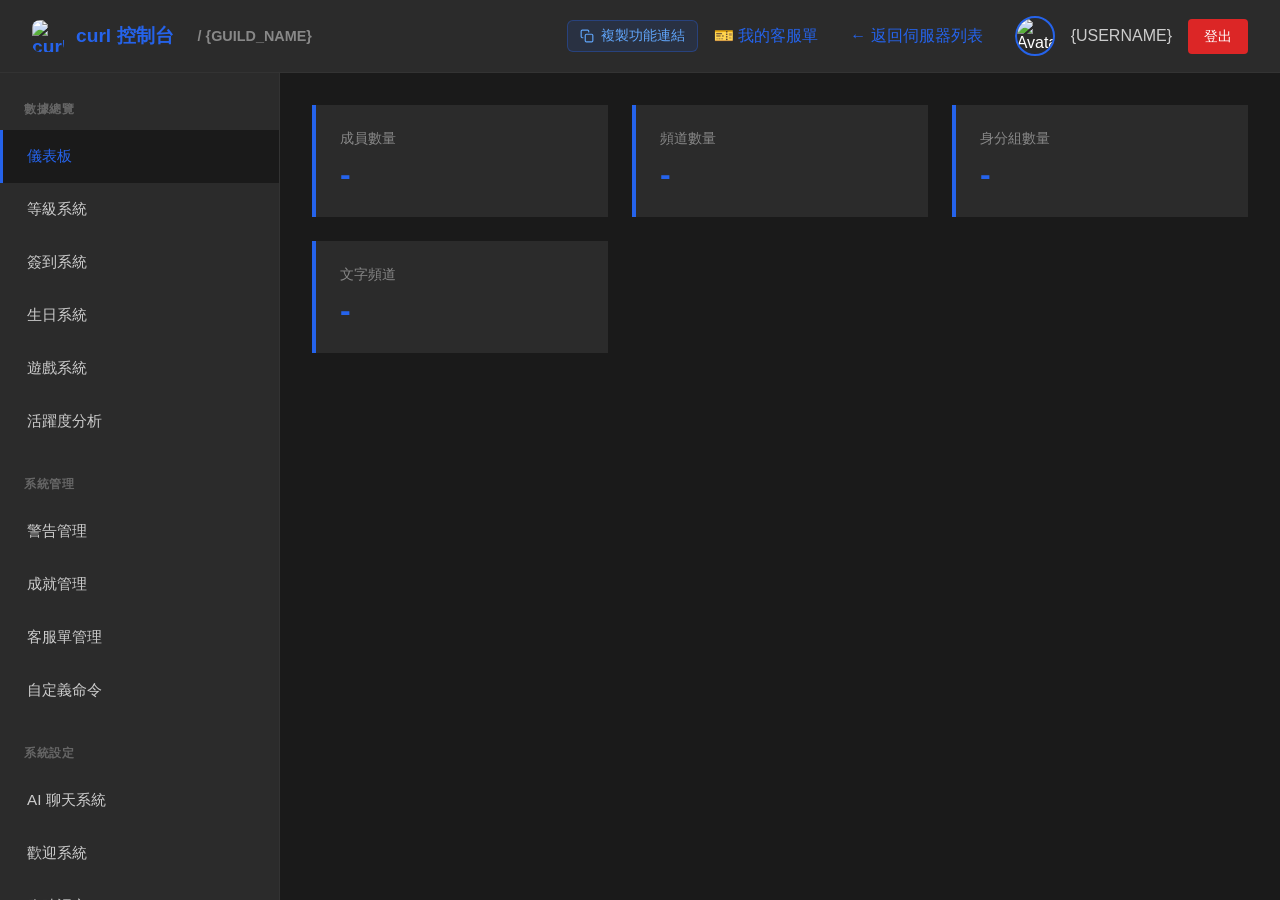
==== web/dashboard.html @ e0afa0d2 "v7.0.0: 更新版本至 7.0.0，新增 AI 聊天、抽獎、自動回覆系統及網站首頁與隱私政策" ====
<!DOCTYPE html>
<html lang="zh-TW">
<head>
    <meta charset="UTF-8">
    <meta name="viewport" content="width=device-width, initial-scale=1.0">
    <title>{GUILD_NAME} - curl 控制台</title>
    <link rel="icon" type="image/png" sizes="32x32" href="/favicon.png" />
    <link rel="icon" type="image/x-icon" href="/favicon.ico" />
    <link rel="apple-touch-icon" sizes="180x180" href="/apple-touch-icon.png" />
    <style id="pre-route-style"></style>
    <script>
        (function() {
            try {
                const parts = window.location.pathname.split('/').filter(Boolean);
                if (parts.length >= 3 && parts[0] === 'dashboard') {
                    const feat = decodeURIComponent(parts[2]).toLowerCase().trim();
                    if (feat && feat !== 'dashboard' && feat !== 'overview' && feat !== '總覽' && feat !== '儀表板') {
                        const styleEl = document.getElementById('pre-route-style');
                        if (styleEl) styleEl.textContent = '#section-dashboard { display: none !important; }';
                    }
                }
            } catch(e) {}
        })();
    </script>
    <style>
        * {
            margin: 0;
            padding: 0;
            box-sizing: border-box;
        }

        body {
            font-family: 'Segoe UI', 'Microsoft JhengHei', -apple-system, sans-serif;
            background: #1a1a1a;
            min-height: 100vh;
            color: #fff;
        }

        .navbar {
            background: #2b2b2b;
            border-bottom: 1px solid #333;
            padding: 1rem 2rem;
            display: flex;
            justify-content: space-between;
            align-items: center;
        }

        .navbar-brand {
            font-size: 1.2rem;
            font-weight: 600;
            color: #2563eb;
            display: flex;
            align-items: center;
            gap: 0.75rem;
            text-decoration: none;
        }

        .navbar-brand img {
            width: 32px;
            height: 32px;
            border-radius: 8px;
            object-fit: cover;
        }

        .navbar-user {
            display: flex;
            align-items: center;
            gap: 1rem;
        }

        .user-avatar {
            width: 40px;
            height: 40px;
            border-radius: 50%;
            border: 2px solid #2563eb;
        }

        .user-name {
            color: #ccc;
        }

        .logout-btn {
            background: #dc2626;
            color: white;
            border: none;
            padding: 0.5rem 1rem;
            border-radius: 4px;
            cursor: pointer;
            text-decoration: none;
            font-size: 0.9rem;
        }

        .logout-btn:hover {
            background: #b91c1c;
        }

        .copy-url-btn {
            background: rgba(37, 99, 235, 0.12);
            border: 1px solid rgba(37, 99, 235, 0.35);
            color: #60a5fa;
            padding: 0.4rem 0.75rem;
            border-radius: 6px;
            cursor: pointer;
            display: inline-flex;
            align-items: center;
            gap: 0.4rem;
            font-size: 0.85rem;
            transition: all 0.2s ease;
            white-space: nowrap;
        }

        .copy-url-btn:hover {
            background: rgba(37, 99, 235, 0.25);
            border-color: rgba(37, 99, 235, 0.6);
            color: #93c5fd;
        }

        .copy-url-btn.copied {
            background: rgba(16, 185, 129, 0.2) !important;
            border-color: rgba(16, 185, 129, 0.5) !important;
            color: #34d399 !important;
        }

        .hamburger {
            display: none;
            flex-direction: column;
            gap: 4px;
            cursor: pointer;
            padding: 8px;
            background: none;
            border: none;
            margin-right: 1rem;
        }

        .hamburger span {
            width: 24px;
            height: 3px;
            background: #fff;
            border-radius: 2px;
            transition: all 0.3s;
        }

        .hamburger.active span:nth-child(1) {
            transform: rotate(45deg) translate(6px, 6px);
        }

        .hamburger.active span:nth-child(2) {
            opacity: 0;
        }

        .hamburger.active span:nth-child(3) {
            transform: rotate(-45deg) translate(6px, -6px);
        }

        .sidebar-overlay {
            display: none;
            position: fixed;
            top: 0;
            left: 0;
            right: 0;
            bottom: 0;
            background: rgba(0, 0, 0, 0.5);
            z-index: 998;
        }

        .sidebar-overlay.active {
            display: block;
        }

        .main-layout {
            display: flex;
            height: calc(100vh - 73px);
        }

        .sidebar {
            width: 280px;
            background: #2b2b2b;
            border-right: 1px solid #333;
            overflow-y: auto;
            flex-shrink: 0;
            transition: transform 0.3s ease;
            z-index: 999;
        }

        .sidebar-item {
            padding: 1rem 1.5rem;
            color: #ccc;
            cursor: pointer;
            border-left: 3px solid transparent;
            transition: all 0.2s;
            display: flex;
            align-items: center;
            gap: 0.75rem;
            font-size: 0.95rem;
        }

        .sidebar-item:hover {
            background: #1a1a1a;
            color: #fff;
        }

        .sidebar-item.active {
            background: #1a1a1a;
            border-left-color: #2563eb;
            color: #2563eb;
        }

        .sidebar-section {
            padding: 0.75rem 1.5rem;
            color: #666;
            font-size: 0.75rem;
            text-transform: uppercase;
            font-weight: 600;
            letter-spacing: 0.5px;
            margin-top: 1rem;
        }

        .content {
            flex: 1;
            overflow-y: auto;
            padding: 2rem;
        }

        .content-section {
            width: 100%;
        }

        .container {
            max-width: 100%;
        }

        .stats-grid {
            display: grid;
            grid-template-columns: repeat(auto-fit, minmax(250px, 1fr));
            gap: 1.5rem;
            margin-bottom: 2rem;
        }

        .stat-card {
            background: #2b2b2b;
            padding: 1.5rem;
            border-left: 4px solid #2563eb;
        }

        .stat-label {
            color: #888;
            font-size: 0.9rem;
            margin-bottom: 0.5rem;
        }

        .stat-value {
            font-size: 2rem;
            font-weight: 600;
            color: #2563eb;
        }

        .section {
            background: #2b2b2b;
            padding: 2rem;
            margin-bottom: 2rem;
        }

        .section-title {
            font-size: 1.5rem;
            margin-bottom: 1.5rem;
            color: #fff;
            border-bottom: 2px solid #333;
            padding-bottom: 0.5rem;
        }

        .guild-list {
            display: grid;
            grid-template-columns: repeat(auto-fill, minmax(300px, 1fr));
            gap: 1rem;
        }

        .guild-item {
            background: #1a1a1a;
            padding: 1rem;
            display: flex;
            align-items: center;
            gap: 1rem;
            border: 1px solid #333;
        }

        .guild-icon {
            width: 50px;
            height: 50px;
            border-radius: 50%;
            background: #333;
            display: flex;
            align-items: center;
            justify-content: center;
            font-size: 1.5rem;
        }

        .guild-info {
            flex: 1;
        }

        .guild-name {
            font-weight: 600;
            margin-bottom: 0.25rem;
        }

        .guild-members {
            color: #888;
            font-size: 0.9rem;
        }

        .loading {
            text-align: center;
            padding: 2rem;
            color: #888;
        }

        .feature-grid {
            display: grid;
            grid-template-columns: repeat(auto-fit, minmax(200px, 1fr));
            gap: 1rem;
            margin-top: 1rem;
        }

        .feature-item {
            background: #1a1a1a;
            padding: 1rem;
            border: 1px solid #333;
            text-align: center;
        }

        .feature-icon {
            font-size: 2rem;
            margin-bottom: 0.5rem;
        }

        .feature-label {
            color: #ccc;
            font-size: 0.9rem;
        }

        .btn {
            border: none;
            padding: 0.5rem 1rem;
            border-radius: 4px;
            cursor: pointer;
            font-size: 0.9rem;
            transition: all 0.2s;
        }

        .btn-warning {
            background: #f59e0b;
            color: white;
        }

        .btn-warning:hover {
            background: #d97706;
        }

        .btn-danger {
            background: #dc2626;
            color: white;
        }

        .btn-danger:hover {
            background: #b91c1c;
        }

        .btn-primary {
            background: #2563eb;
            color: white;
        }

        .btn-primary:hover {
            background: #1d4ed8;
        }

        @keyframes slideIn {
            from {
                transform: translateX(100%);
                opacity: 0;
            }
            to {
                transform: translateX(0);
                opacity: 1;
            }
        }

        @keyframes slideOut {
            from {
                transform: translateX(0);
                opacity: 1;
            }
            to {
                transform: translateX(100%);
                opacity: 0;
            }
        }

        /* 移動端響應式樣式 */
        @media (max-width: 768px) {
            .hamburger {
                display: flex;
            }

            .navbar {
                padding: 1rem;
            }

            .navbar-brand {
                font-size: 1rem;
            }

            .navbar-brand span {
                display: none;
            }

            .user-avatar {
                width: 32px;
                height: 32px;
            }

            .user-name {
                display: none;
            }

            .sidebar {
                position: fixed;
                top: 73px;
                left: 0;
                bottom: 0;
                transform: translateX(-100%);
                box-shadow: 2px 0 8px rgba(0, 0, 0, 0.3);
            }

            .sidebar.active {
                transform: translateX(0);
            }

            .content {
                padding: 1rem;
            }

            .stats-grid {
                grid-template-columns: repeat(auto-fit, minmax(150px, 1fr));
                gap: 1rem;
            }

            .stat-card {
                padding: 1rem;
            }

            .stat-value {
                font-size: 1.5rem;
            }

            .section {
                padding: 1rem;
            }

            .section-title {
                font-size: 1.2rem;
            }
        }

        @media (max-width: 480px) {
            .stats-grid {
                grid-template-columns: 1fr;
            }

            .logout-btn {
                padding: 0.4rem 0.8rem;
                font-size: 0.85rem;
            }

            .copy-url-btn span {
                display: none;
            }
            .copy-url-btn {
                padding: 0.4rem 0.5rem;
                margin-right: 0.4rem;
            }
        }
    </style>
</head>
<body>
    <div class="navbar">
        <button class="hamburger" onclick="toggleSidebar()" aria-label="切換菜單">
            <span></span>
            <span></span>
            <span></span>
        </button>
        <a href="/select-server" class="navbar-brand">
            <img src="/icon.png" alt="curl">
            <span>curl 控制台</span>
            <span style="margin-left: 0.75rem; color: #888; font-size: 0.9rem;">/ {GUILD_NAME}</span>
        </a>
        <div class="navbar-user">
            <button id="copy-section-link-btn" class="copy-url-btn" onclick="copyCurrentSectionUrl()" title="複製當前功能頁面專屬連結，方便分享給他人直接查看">
                <svg width="14" height="14" viewBox="0 0 24 24" fill="none" stroke="currentColor" stroke-width="2" stroke-linecap="round" stroke-linejoin="round"><rect x="9" y="9" width="13" height="13" rx="2" ry="2"></rect><path d="M5 15H4a2 2 0 0 1-2-2V4a2 2 0 0 1 2-2h9a2 2 0 0 1 2 2v1"></path></svg>
                <span id="copy-btn-text">複製功能連結</span>
            </button>
            <a href="/my-tickets" style="color: #2563eb; text-decoration: none; margin-right: 1rem;">🎫 我的客服單</a>
            <a href="/select-server" style="color: #2563eb; text-decoration: none; margin-right: 1rem;">← 返回伺服器列表</a>
            <img src="{AVATAR_URL}" alt="Avatar" class="user-avatar">
            <span class="user-name">{USERNAME}</span>
            <a href="/logout" class="logout-btn">登出</a>
        </div>
    </div>

    <div class="sidebar-overlay" onclick="toggleSidebar()"></div>

    <div class="main-layout">
        <div class="sidebar" id="sidebar">
            <div class="sidebar-section">數據總覽</div>
            <div class="sidebar-item active" data-section="dashboard" onclick="showSection('dashboard', this)">
                儀表板
            </div>
            <div class="sidebar-item" data-section="levels" onclick="showSection('levels', this)">
                等級系統
            </div>
            <div class="sidebar-item" data-section="daily" onclick="showSection('daily', this)">
                簽到系統
            </div>
            <div class="sidebar-item" data-section="birthdays" onclick="showSection('birthdays', this)">
                生日系統
            </div>
            <div class="sidebar-item" data-section="games" onclick="showSection('games', this)">
                遊戲系統
            </div>
            <div class="sidebar-item" data-section="statistics" onclick="showSection('statistics', this)">
                活躍度分析
            </div>
            
            <div class="sidebar-section">系統管理</div>
            <div class="sidebar-item" data-section="warnings" onclick="showSection('warnings', this)">
                警告管理
            </div>
            <div class="sidebar-item" data-section="achievements" onclick="showSection('achievements', this)">
                成就管理
            </div>
            <div class="sidebar-item" data-section="tickets" onclick="showSection('tickets', this)">
                客服單管理
            </div>
            <div class="sidebar-item" data-section="custom-commands" onclick="showSection('custom-commands', this)">
                自定義命令
            </div>
            
            <div class="sidebar-section">系統設定</div>
            <div class="sidebar-item" data-section="ai-chat" onclick="showSection('ai-chat', this)">
                AI 聊天系統
            </div>
            <div class="sidebar-item" data-section="welcome" onclick="showSection('welcome', this)">
                歡迎系統
            </div>
            <div class="sidebar-item" data-section="temp-voice" onclick="showSection('temp-voice', this)">
                臨時語音
            </div>
        </div>

        <div class="content">
            <div id="section-dashboard" class="content-section">
                <div class="stats-grid">
            <div class="stat-card">
                <div class="stat-label">成員數量</div>
                <div class="stat-value" id="member-count">-</div>
            </div>
            <div class="stat-card">
                <div class="stat-label">頻道數量</div>
                <div class="stat-value" id="channel-count">-</div>
            </div>
            <div class="stat-card">
                <div class="stat-label">身分組數量</div>
                <div class="stat-value" id="role-count">-</div>
            </div>
            <div class="stat-card">
                <div class="stat-label">文字頻道</div>
                <div class="stat-value" id="text-channels">-</div>
            </div>
        </div>
            </div>

            <!-- 等級系統 -->
            <div id="section-levels" class="content-section" style="display: none;">
                <div class="section">
                    <h2 class="section-title">等級系統數據</h2>
                    <div id="levels-data" style="color: #888;">載入中...</div>
                </div>
            </div>

            <!-- 簽到系統 -->
            <div id="section-daily" class="content-section" style="display: none;">
                <div class="section">
                    <h2 class="section-title">簽到系統數據</h2>
                    <div id="daily-data" style="color: #888;">載入中...</div>
                </div>
            </div>

            <!-- 生日系統 -->
            <div id="section-birthdays" class="content-section" style="display: none;">
                <div class="section">
                    <h2 class="section-title">生日系統數據</h2>
                    <div id="birthday-data" style="color: #888;">載入中...</div>
                </div>
            </div>

            <!-- 遊戲系統 -->
            <div id="section-games" class="content-section" style="display: none;">
                <div class="section">
                    <h2 class="section-title">遊戲系統數據</h2>
                    <div id="game-data" style="color: #888;">載入中...</div>
                </div>
            </div>

            <!-- 活躍度分析 -->
            <div id="section-statistics" class="content-section" style="display: none;">
                <div class="section">
                    <h2 class="section-title">伺服器活躍度</h2>
                    <div id="statistics-data" style="color: #888;">載入中...</div>
                </div>
            </div>

            <!-- 警告管理 -->
            <div id="section-warnings" class="content-section" style="display: none;">
                <div class="section">
                    <h2 class="section-title">警告系統管理</h2>
                    <div id="warnings-data" style="color: #888;">載入中...</div>
                </div>
            </div>

            <!-- 成就管理 -->
            <div id="section-achievements" class="content-section" style="display: none;">
                <div class="section">
                    <h2 class="section-title">成就系統管理</h2>
                    <div id="achievements-data" style="color: #888;">載入中...</div>
                </div>
            </div>

            <!-- 自定義命令 -->
            <div id="section-custom-commands" class="content-section" style="display: none;">
                <div class="section">
                    <h2 class="section-title">自定義命令管理</h2>
                    <div id="custom-commands-data" style="color: #888;">載入中...</div>
                </div>
            </div>

            <!-- 歡迎系統 -->
            <div id="section-welcome" class="content-section" style="display: none;">
                <div class="section">
                    <h2 class="section-title">歡迎系統設定</h2>
                    <div id="welcome-data" style="color: #888;">載入中...</div>
                </div>
            </div>

            <!-- 臨時語音 -->
            <div id="section-temp-voice" class="content-section" style="display: none;">
                <div class="section">
                    <h2 class="section-title">臨時語音頻道設定</h2>
                    <div id="temp-voice-data" style="color: #888;">載入中...</div>
                </div>
            </div>

            <!-- 客服單管理 -->
            <div id="section-tickets" class="content-section" style="display: none;">
                <div class="section">
                    <h2 class="section-title">客服單系統管理</h2>
                    <div id="tickets-data" style="color: #888;">載入中...</div>
                </div>
            </div>

            <!-- AI 聊天系統 -->
            <div id="section-ai-chat" class="content-section" style="display: none;">
                <div class="section">
                    <h2 class="section-title">AI 聊天系統管理</h2>
                    <div id="ai-chat-data" style="color: #888;">載入中...</div>
                </div>
            </div>
        </div>
    </div>

    <script>
        const GUILD_ID = '{GUILD_ID}';
        const GUILD_NAME = '{GUILD_NAME}';
        const INITIAL_FEATURE = '{INITIAL_FEATURE}';

        // 支援的功能對應與別名映射表
        const SECTION_MAP = {
            'dashboard': 'dashboard',
            'overview': 'dashboard',
            'stats': 'dashboard',
            '總覽': 'dashboard',
            '數據總覽': 'dashboard',
            '儀表板': 'dashboard',

            'levels': 'levels',
            'level': 'levels',
            'rank': 'levels',
            'ranking': 'levels',
            '等級': 'levels',
            '等級系統': 'levels',

            'daily': 'daily',
            'checkin': 'daily',
            'sign': 'daily',
            '簽到': 'daily',
            '簽到系統': 'daily',

            'birthdays': 'birthdays',
            'birthday': 'birthdays',
            '生日': 'birthdays',
            '生日系統': 'birthdays',

            'games': 'games',
            'game': 'games',
            '遊戲': 'games',
            '遊戲系統': 'games',

            'statistics': 'statistics',
            'analytics': 'statistics',
            'activity': 'statistics',
            '活躍度': 'statistics',
            '活躍度分析': 'statistics',

            'warnings': 'warnings',
            'warning': 'warnings',
            'warn': 'warnings',
            '警告': 'warnings',
            '警告管理': 'warnings',

            'achievements': 'achievements',
            'achievement': 'achievements',
            '成就': 'achievements',
            '成就管理': 'achievements',

            'tickets': 'tickets',
            'ticket': 'tickets',
            '客服': 'tickets',
            '客服單': 'tickets',
            '客服單管理': 'tickets',
            '工單': 'tickets',

            'custom-commands': 'custom-commands',
            'customcommands': 'custom-commands',
            'commands': 'custom-commands',
            'command': 'custom-commands',
            '自定義命令': 'custom-commands',
            '自訂命令': 'custom-commands',

            'ai-chat': 'ai-chat',
            'ai': 'ai-chat',
            'aichat': 'ai-chat',
            'chat': 'ai-chat',
            'ai-settings': 'ai-chat',
            'ai聊天': 'ai-chat',
            'ai聊天系統': 'ai-chat',

            'welcome': 'welcome',
            'join': 'welcome',
            '歡迎': 'welcome',
            '歡迎系統': 'welcome',

            'temp-voice': 'temp-voice',
            'tempvoice': 'temp-voice',
            'voice': 'temp-voice',
            '臨時語音': 'temp-voice',
            '語音': 'temp-voice'
        };

        const SECTION_TITLES = {
            'dashboard': '數據總覽',
            'levels': '等級系統',
            'daily': '簽到系統',
            'birthdays': '生日系統',
            'games': '遊戲系統',
            'statistics': '活躍度分析',
            'warnings': '警告管理',
            'achievements': '成就管理',
            'tickets': '客服單管理',
            'custom-commands': '自定義命令',
            'ai-chat': 'AI 聊天系統',
            'welcome': '歡迎系統',
            'temp-voice': '臨時語音'
        };

        function normalizeSectionName(name) {
            if (!name) return 'dashboard';
            const clean = String(name).toLowerCase().trim();
            return SECTION_MAP[clean] || (document.getElementById('section-' + clean) ? clean : 'dashboard');
        }
        
        // 漢堡菜單切換函數
        function toggleSidebar() {
            const sidebar = document.getElementById('sidebar');
            const overlay = document.querySelector('.sidebar-overlay');
            const hamburger = document.querySelector('.hamburger');
            
            sidebar.classList.toggle('active');
            overlay.classList.toggle('active');
            hamburger.classList.toggle('active');
        }
        
        // 全局 HTML 轉義函數
        function escapeHtml(str) {
            if (str === null || str === undefined) return '';
            return String(str)
                .replace(/&/g, '&amp;')
                .replace(/</g, '&lt;')
                .replace(/>/g, '&gt;')
                .replace(/"/g, '&quot;')
                .replace(/'/g, '&#39;');
        }

        // 側邊欄切換函數 (支援 URL 自動同步與瀏覽歷史)
        function showSection(sectionName, clickedEl, updateUrl = true) {
            const canonicalSection = normalizeSectionName(sectionName);

            // 清理預防閃爍的臨時遮罩樣式
            const preStyle = document.getElementById('pre-route-style');
            if (preStyle) preStyle.textContent = '';

            // 隱藏所有section
            const sections = document.querySelectorAll('.content-section');
            sections.forEach(section => {
                section.style.display = 'none';
            });
            
            // 移除所有active狀態
            const sidebarItems = document.querySelectorAll('.sidebar-item');
            sidebarItems.forEach(item => {
                item.classList.remove('active');
            });
            
            // 顯示選中的section
            const targetSection = document.getElementById('section-' + canonicalSection);
            if (targetSection) {
                targetSection.style.display = 'block';
            }
            
            // 添加 active 狀態到點擊或匹配的側邊欄項目
            const activeItem = document.querySelector(`.sidebar-item[data-section="${canonicalSection}"]`);
            if (activeItem) {
                activeItem.classList.add('active');
            } else if (clickedEl && clickedEl.classList) {
                clickedEl.classList.add('active');
            }

            // 更新網頁標題
            const secTitle = SECTION_TITLES[canonicalSection] || '控制台';
            document.title = `${secTitle} - ${GUILD_NAME} - curl 控制台`;

            // 更新瀏覽器 URL (支援直接複製分享給他人)
            if (updateUrl && window.history && window.history.pushState) {
                const targetPath = `/dashboard/${GUILD_ID}/${canonicalSection}`;
                if (window.location.pathname !== targetPath) {
                    window.history.pushState({ section: canonicalSection }, '', targetPath);
                }
            }
            
            // 移動端：切換頁面後自動關閉側邊欄
            if (window.innerWidth <= 768) {
                const sidebar = document.getElementById('sidebar');
                const overlay = document.querySelector('.sidebar-overlay');
                const hamburger = document.querySelector('.hamburger');
                
                if (sidebar) sidebar.classList.remove('active');
                if (overlay) overlay.classList.remove('active');
                if (hamburger) hamburger.classList.remove('active');
            }
        }

        // 解析初始載入應顯示的功能區塊
        function getInitialSection() {
            // 1. 優先查看後端匹配注入之 INITIAL_FEATURE
            if (typeof INITIAL_FEATURE !== 'undefined' && INITIAL_FEATURE && INITIAL_FEATURE !== '{INITIAL_FEATURE}') {
                const mapped = normalizeSectionName(INITIAL_FEATURE);
                if (mapped) return mapped;
            }
            // 2. 從 window.location.pathname 中解析 /dashboard/<guild_id>/<feature>
            try {
                const parts = window.location.pathname.split('/').filter(Boolean);
                if (parts.length >= 3 && parts[0] === 'dashboard') {
                    const raw = decodeURIComponent(parts[2]);
                    return normalizeSectionName(raw);
                }
            } catch (e) {
                console.error('解析當前功能路徑失敗:', e);
            }
            return 'dashboard';
        }

        // 複製當前功能頁面連結
        function copyCurrentSectionUrl() {
            const url = window.location.href;
            const btn = document.getElementById('copy-section-link-btn');
            const btnText = document.getElementById('copy-btn-text');

            function onCopied() {
                if (btn) btn.classList.add('copied');
                if (btnText) btnText.textContent = '✓ 已複製連結！';
                setTimeout(() => {
                    if (btn) btn.classList.remove('copied');
                    if (btnText) btnText.textContent = '複製功能連結';
                }, 2500);
            }

            if (navigator.clipboard && navigator.clipboard.writeText) {
                navigator.clipboard.writeText(url).then(onCopied).catch(() => fallbackCopyText(url, onCopied));
            } else {
                fallbackCopyText(url, onCopied);
            }
        }

        function fallbackCopyText(text, callback) {
            const ta = document.createElement('textarea');
            ta.value = text;
            ta.style.position = 'fixed';
            ta.style.left = '-9999px';
            document.body.appendChild(ta);
            ta.focus();
            ta.select();
            try {
                document.execCommand('copy');
                if (callback) callback();
            } catch (e) {
                alert('複製失敗，請手動複製網址：' + text);
            }
            document.body.removeChild(ta);
        }
        
        // 載入統計數據
        async function loadStats() {
            try {
                const response = await fetch('/api/stats/' + GUILD_ID);
                if (response.ok) {
                    const stats = await response.json();
                    document.getElementById('member-count').textContent = stats.member_count.toLocaleString();
                    document.getElementById('channel-count').textContent = stats.channel_count;
                    document.getElementById('role-count').textContent = stats.role_count;
                    document.getElementById('text-channels').textContent = stats.text_channels;
                }
            } catch (error) {
                console.error('載入統計數據失敗:', error);
            }
        }

        // 載入等級數據
        async function loadLevels() {
            try {
                const response = await fetch('/api/data/' + GUILD_ID + '/levels');
                if (response.ok) {
                    const data = await response.json();
                    const container = document.getElementById('levels-data');
                    
                    if (!data.exists || Object.keys(data.data).length === 0) {
                        container.innerHTML = '<p style="color: #888;">暫無等級數據</p>';
                        return;
                    }
                    
                    // 計算統計
                    const users = Object.keys(data.data).length;
                    const totalXP = Object.values(data.data).reduce((sum, user) => sum + (user.xp || 0), 0);
                    const totalMessages = Object.values(data.data).reduce((sum, user) => sum + (user.messages || 0), 0);
                    
                    container.innerHTML = `
                        <div style="display: grid; grid-template-columns: repeat(3, 1fr); gap: 1rem;">
                            <div style="background: #1a1a1a; padding: 1rem; border-left: 3px solid #2563eb;">
                                <div style="color: #888; font-size: 0.9rem;">註冊用戶</div>
                                <div style="font-size: 1.5rem; color: #2563eb; font-weight: 600;">${users}</div>
                            </div>
                            <div style="background: #1a1a1a; padding: 1rem; border-left: 3px solid #2563eb;">
                                <div style="color: #888; font-size: 0.9rem;">總經驗值</div>
                                <div style="font-size: 1.5rem; color: #2563eb; font-weight: 600;">${totalXP.toLocaleString()}</div>
                            </div>
                            <div style="background: #1a1a1a; padding: 1rem; border-left: 3px solid #2563eb;">
                                <div style="color: #888; font-size: 0.9rem;">總訊息數</div>
                                <div style="font-size: 1.5rem; color: #2563eb; font-weight: 600;">${totalMessages.toLocaleString()}</div>
                            </div>
                        </div>
                    `;
                }
            } catch (error) {
                document.getElementById('levels-data').innerHTML = '<p style="color: #dc2626;">載入失敗</p>';
            }
        }

        // 載入簽到數據
        async function loadDaily() {
            try {
                const response = await fetch('/api/data/' + GUILD_ID + '/daily');
                if (response.ok) {
                    const data = await response.json();
                    const container = document.getElementById('daily-data');
                    
                    if (!data.exists || Object.keys(data.data).length === 0) {
                        container.innerHTML = '<p style="color: #888;">暫無簽到數據</p>';
                        return;
                    }
                    
                    const users = Object.keys(data.data).length;
                    const totalCheckins = Object.values(data.data).reduce((sum, user) => sum + (user.total_checkins || 0), 0);
                    const totalPoints = Object.values(data.data).reduce((sum, user) => sum + (user.total_points || 0), 0);
                    
                    container.innerHTML = `
                        <div style="display: grid; grid-template-columns: repeat(3, 1fr); gap: 1rem;">
                            <div style="background: #1a1a1a; padding: 1rem; border-left: 3px solid #2563eb;">
                                <div style="color: #888; font-size: 0.9rem;">簽到用戶</div>
                                <div style="font-size: 1.5rem; color: #2563eb; font-weight: 600;">${users}</div>
                            </div>
                            <div style="background: #1a1a1a; padding: 1rem; border-left: 3px solid #2563eb;">
                                <div style="color: #888; font-size: 0.9rem;">總簽到次數</div>
                                <div style="font-size: 1.5rem; color: #2563eb; font-weight: 600;">${totalCheckins.toLocaleString()}</div>
                            </div>
                            <div style="background: #1a1a1a; padding: 1rem; border-left: 3px solid #2563eb;">
                                <div style="color: #888; font-size: 0.9rem;">總積分</div>
                                <div style="font-size: 1.5rem; color: #2563eb; font-weight: 600;">${totalPoints.toLocaleString()}</div>
                            </div>
                        </div>
                    `;
                }
            } catch (error) {
                document.getElementById('daily-data').innerHTML = '<p style="color: #dc2626;">載入失敗</p>';
            }
        }

        // 載入歡迎系統設定
        async function loadWelcome() {
            try {
                const response = await fetch('/api/data/' + GUILD_ID + '/welcome');
                const channelsResponse = await fetch('/api/channels/' + GUILD_ID);
                
                if (response.ok && channelsResponse.ok) {
                    const data = await response.json();
                    const channels = await channelsResponse.json();
                    const container = document.getElementById('welcome-data');
                    
                    // 如果文件不存在，使用默認值
                    const settings = data.exists ? data.data : {
                        welcome_enabled: false,
                        leave_enabled: false,
                        welcome_channel: null,
                        leave_channel: null,
                        welcome_message: '歡迎 {user} 加入 {server}！',
                        leave_message: '{username} 離開了伺服器'
                    };
                    
                    const welcomeChecked = settings.welcome_enabled ? 'checked' : '';
                    const leaveChecked = settings.leave_enabled ? 'checked' : '';
                    const welcomeStatusColor = settings.welcome_enabled ? '#2563eb' : '#6b7280';
                    const leaveStatusColor = settings.leave_enabled ? '#2563eb' : '#6b7280';
                    
                    // 生成頻道選項
                    const textChannels = channels.text_channels || [];
                    let welcomeChannelOptions = '<option value="">未設定</option>';
                    let leaveChannelOptions = '<option value="">未設定</option>';
                    
                    textChannels.forEach(channel => {
                        const welcomeSelected = settings.welcome_channel && settings.welcome_channel == channel.id ? 'selected' : '';
                        const leaveSelected = settings.leave_channel && settings.leave_channel == channel.id ? 'selected' : '';
                        welcomeChannelOptions += `<option value="${channel.id}" ${welcomeSelected}>${channel.name}</option>`;
                        leaveChannelOptions += `<option value="${channel.id}" ${leaveSelected}>${channel.name}</option>`;
                    });
                    
                    container.innerHTML = `
                        ${!data.exists ? '<div style="background: #2b2b2b; padding: 0.75rem; margin-bottom: 1rem; border-left: 3px solid #888; color: #888; font-size: 0.9rem;">使用默認配置（修改後將自動創建配置文件）</div>' : ''}
                        <div style="display: grid; grid-template-columns: 1fr 1fr; gap: 1.5rem;">
                            <!-- 歡迎系統 -->
                            <div style="background: #1a1a1a; padding: 1.25rem; border-left: 3px solid ${welcomeStatusColor};">
                                <div style="display: flex; justify-content: space-between; align-items: center; margin-bottom: 1rem;">
                                    <div style="color: #fff; font-size: 1rem; font-weight: 600;">歡迎系統</div>
                                    <label style="position: relative; display: inline-block; width: 44px; height: 22px; cursor: pointer;">
                                        <input type="checkbox" id="welcome-toggle" ${welcomeChecked} 
                                               onchange="toggleWelcome('welcome', this.checked)"
                                               style="opacity: 0; width: 0; height: 0;">
                                        <span style="position: absolute; top: 0; left: 0; right: 0; bottom: 0; 
                                                     background: ${settings.welcome_enabled ? '#333' : '#2b2b2b'}; 
                                                     transition: 0.2s; border: 1px solid ${settings.welcome_enabled ? '#2563eb' : '#444'};">
                                            <span style="position: absolute; height: 14px; width: 14px; left: ${settings.welcome_enabled ? '26px' : '4px'}; 
                                                         top: 3px; background: ${settings.welcome_enabled ? '#2563eb' : '#666'}; transition: 0.2s;"></span>
                                        </span>
                                    </label>
                                </div>
                                <div style="margin-bottom: 1rem;">
                                    <span style="color: ${welcomeStatusColor}; font-weight: 500; font-size: 0.9rem;">${settings.welcome_enabled ? '✓ 已開啟' : '○ 已關閉'}</span>
                                </div>
                                
                                <div style="margin-bottom: 1rem;">
                                    <label style="display: block; color: #888; font-size: 0.85rem; margin-bottom: 0.5rem;">歡迎頻道</label>
                                    <select id="welcome-channel" style="width: 100%; padding: 0.5rem; background: #2b2b2b; border: 1px solid #333; color: #ccc;">
                                        ${welcomeChannelOptions}
                                    </select>
                                </div>
                                
                                <div style="margin-bottom: 1rem;">
                                    <label style="display: block; color: #888; font-size: 0.85rem; margin-bottom: 0.5rem;">歡迎訊息</label>
                                    <textarea id="welcome-message" rows="3" style="width: 100%; padding: 0.5rem; background: #2b2b2b; border: 1px solid #333; color: #ccc; resize: vertical; font-family: inherit;">${settings.welcome_message}</textarea>
                                    <div style="color: #666; font-size: 0.75rem; margin-top: 0.25rem;">
                                        可用變數：{user} {username} {server}
                                    </div>
                                </div>
                                
                                <button onclick="saveWelcomeSettings('welcome')" class="btn btn-primary" style="width: 100%;">
                                    保存設定
                                </button>
                            </div>
                            
                            <!-- 離開系統 -->
                            <div style="background: #1a1a1a; padding: 1.25rem; border-left: 3px solid ${leaveStatusColor};">
                                <div style="display: flex; justify-content: space-between; align-items: center; margin-bottom: 1rem;">
                                    <div style="color: #fff; font-size: 1rem; font-weight: 600;">離開系統</div>
                                    <label style="position: relative; display: inline-block; width: 44px; height: 22px; cursor: pointer;">
                                        <input type="checkbox" id="leave-toggle" ${leaveChecked} 
                                               onchange="toggleWelcome('leave', this.checked)"
                                               style="opacity: 0; width: 0; height: 0;">
                                        <span style="position: absolute; top: 0; left: 0; right: 0; bottom: 0; 
                                                     background: ${settings.leave_enabled ? '#333' : '#2b2b2b'}; 
                                                     transition: 0.2s; border: 1px solid ${settings.leave_enabled ? '#2563eb' : '#444'};">
                                            <span style="position: absolute; height: 14px; width: 14px; left: ${settings.leave_enabled ? '26px' : '4px'}; 
                                                         top: 3px; background: ${settings.leave_enabled ? '#2563eb' : '#666'}; transition: 0.2s;"></span>
                                        </span>
                                    </label>
                                </div>
                                <div style="margin-bottom: 1rem;">
                                    <span style="color: ${leaveStatusColor}; font-weight: 500; font-size: 0.9rem;">${settings.leave_enabled ? '✓ 已開啟' : '○ 已關閉'}</span>
                                </div>
                                
                                <div style="margin-bottom: 1rem;">
                                    <label style="display: block; color: #888; font-size: 0.85rem; margin-bottom: 0.5rem;">離開頻道</label>
                                    <select id="leave-channel" style="width: 100%; padding: 0.5rem; background: #2b2b2b; border: 1px solid #333; color: #ccc;">
                                        ${leaveChannelOptions}
                                    </select>
                                </div>
                                
                                <div style="margin-bottom: 1rem;">
                                    <label style="display: block; color: #888; font-size: 0.85rem; margin-bottom: 0.5rem;">離開訊息</label>
                                    <textarea id="leave-message" rows="3" style="width: 100%; padding: 0.5rem; background: #2b2b2b; border: 1px solid #333; color: #ccc; resize: vertical; font-family: inherit;">${settings.leave_message}</textarea>
                                    <div style="color: #666; font-size: 0.75rem; margin-top: 0.25rem;">
                                        可用變數：{user} {username} {server}
                                    </div>
                                </div>
                                
                                <button onclick="saveWelcomeSettings('leave')" class="btn btn-primary" style="width: 100%;">
                                    保存設定
                                </button>
                            </div>
                        </div>
                    `;
                }
            } catch (error) {
                document.getElementById('welcome-data').innerHTML = '<p style="color: #dc2626;">載入失敗</p>';
            }
        }

        // 切換歡迎系統開關
        async function toggleWelcome(type, enabled) {
            try {
                const response = await fetch('/api/welcome/' + GUILD_ID + '/toggle', {
                    method: 'POST',
                    headers: {
                        'Content-Type': 'application/json'
                    },
                    body: JSON.stringify({
                        type: type,
                        enabled: enabled
                    })
                });

                if (response.ok) {
                    const result = await response.json();
                    if (result.success) {
                        // 重新載入歡迎系統設定以更新UI
                        loadWelcome();
                        
                        // 顯示成功提示
                        const statusText = enabled ? '已開啟' : '已關閉';
                        const typeText = type === 'welcome' ? '歡迎系統' : '離開系統';
                        showNotification(`${typeText}${statusText}`, 'success');
                    }
                } else {
                    showNotification('設定更新失敗', 'error');
                    // 恢復開關狀態
                    loadWelcome();
                }
            } catch (error) {
                console.error('切換失敗:', error);
                showNotification('發生錯誤', 'error');
                // 恢復開關狀態
                loadWelcome();
            }
        }

        // 保存歡迎系統設定
        async function saveWelcomeSettings(type) {
            try {
                let channel, message;
                
                if (type === 'welcome') {
                    channel = document.getElementById('welcome-channel').value;
                    message = document.getElementById('welcome-message').value;
                } else {
                    channel = document.getElementById('leave-channel').value;
                    message = document.getElementById('leave-message').value;
                }
                
                // 驗證
                if (!message.trim()) {
                    showNotification('訊息內容不能為空', 'error');
                    return;
                }
                
                // 準備數據
                const updateData = {};
                if (type === 'welcome') {
                    updateData['welcome_channel'] = channel || null;
                    updateData['welcome_message'] = message;
                } else {
                    updateData['leave_channel'] = channel || null;
                    updateData['leave_message'] = message;
                }
                
                const response = await fetch('/api/welcome/' + GUILD_ID + '/update', {
                    method: 'POST',
                    headers: {
                        'Content-Type': 'application/json'
                    },
                    body: JSON.stringify(updateData)
                });

                if (response.ok) {
                    const result = await response.json();
                    if (result.success) {
                        const typeText = type === 'welcome' ? '歡迎系統' : '離開系統';
                        showNotification(`${typeText}設定已保存`, 'success');
                        loadWelcome();
                    }
                } else {
                    showNotification('保存失敗', 'error');
                }
            } catch (error) {
                console.error('保存失敗:', error);
                showNotification('發生錯誤', 'error');
            }
        }

        // 顯示通知
        function showNotification(message, type) {
            const notification = document.createElement('div');
            notification.style.cssText = `
                position: fixed;
                top: 20px;
                right: 20px;
                padding: 0.875rem 1.25rem;
                background: ${type === 'success' ? '#2563eb' : '#dc2626'};
                color: white;
                font-size: 0.9rem;
                font-weight: 500;
                border-left: 3px solid ${type === 'success' ? '#1d4ed8' : '#b91c1c'};
                box-shadow: 0 2px 8px rgba(0, 0, 0, 0.4);
                z-index: 1000;
                animation: slideIn 0.3s ease-out;
            `;
            notification.textContent = message;
            document.body.appendChild(notification);

            // 3秒後移除
            setTimeout(() => {
                notification.style.animation = 'slideOut 0.3s ease-out';
                setTimeout(() => notification.remove(), 300);
            }, 3000);
        }

        // 載入生日數據
        async function loadBirthdays() {
            try {
                const response = await fetch('/api/data/' + GUILD_ID + '/birthdays');
                if (response.ok) {
                    const data = await response.json();
                    const container = document.getElementById('birthday-data');
                    
                    if (!data.exists || Object.keys(data.data).length === 0) {
                        container.innerHTML = '<p style="color: #888;">暫無生日記錄</p>';
                        return;
                    }
                    
                    const birthdays = Object.keys(data.data).length;
                    const currentMonth = new Date().getMonth() + 1;
                    const thisMonth = Object.values(data.data).filter(bd => bd.month === currentMonth).length;
                    
                    container.innerHTML = `
                        <div style="display: grid; grid-template-columns: repeat(2, 1fr); gap: 1rem;">
                            <div style="background: #1a1a1a; padding: 1rem; border-left: 3px solid #2563eb;">
                                <div style="color: #888; font-size: 0.9rem;">已登記生日</div>
                                <div style="font-size: 1.5rem; color: #2563eb; font-weight: 600;">${birthdays}</div>
                            </div>
                            <div style="background: #1a1a1a; padding: 1rem; border-left: 3px solid #2563eb;">
                                <div style="color: #888; font-size: 0.9rem;">本月壽星</div>
                                <div style="font-size: 1.5rem; color: #2563eb; font-weight: 600;">${thisMonth}</div>
                            </div>
                        </div>
                    `;
                }
            } catch (error) {
                document.getElementById('birthday-data').innerHTML = '<p style="color: #dc2626;">載入失敗</p>';
            }
        }

        // 載入遊戲統計
        async function loadGames() {
            try {
                const response = await fetch('/api/data/' + GUILD_ID + '/game_stats');
                if (response.ok) {
                    const data = await response.json();
                    const container = document.getElementById('game-data');
                    
                    if (!data.exists || Object.keys(data.data).length === 0) {
                        container.innerHTML = '<p style="color: #888;">暫無遊戲統計</p>';
                        return;
                    }
                    
                    // 計算統計
                    const players = Object.keys(data.data).length;
                    let totalGames = 0;
                    let totalWins = 0;
                    const gameTypes = {};
                    
                    Object.values(data.data).forEach(player => {
                        totalGames += player.total_games || 0;
                        totalWins += player.total_wins || 0;
                        
                        if (player.games) {
                            Object.entries(player.games).forEach(([game, stats]) => {
                                if (!gameTypes[game]) {
                                    gameTypes[game] = { played: 0, won: 0 };
                                }
                                gameTypes[game].played += stats.played || 0;
                                gameTypes[game].won += stats.won || 0;
                            });
                        }
                    });
                    
                    const winRate = totalGames > 0 ? (totalWins / totalGames * 100) : 0;
                    
                    let gameTypesHtml = '';
                    Object.entries(gameTypes).forEach(([name, stats]) => {
                        const rate = stats.played > 0 ? (stats.won / stats.played * 100) : 0;
                        gameTypesHtml += `
                            <div style="background: #1a1a1a; padding: 0.75rem; border-left: 3px solid #2563eb; margin-bottom: 0.5rem;">
                                <div style="color: #2563eb; font-weight: 600;">${name}</div>
                                <div style="font-size: 0.85rem; color: #888;">
                                    ${stats.played} 場遊戲 | 勝率 ${rate.toFixed(1)}%
                                </div>
                            </div>
                        `;
                    });
                    
                    container.innerHTML = `
                        <div style="display: grid; grid-template-columns: repeat(3, 1fr); gap: 1rem; margin-bottom: 1rem;">
                            <div style="background: #1a1a1a; padding: 1rem; border-left: 3px solid #2563eb;">
                                <div style="color: #888; font-size: 0.9rem;">遊戲玩家</div>
                                <div style="font-size: 1.5rem; color: #2563eb; font-weight: 600;">${players}</div>
                            </div>
                            <div style="background: #1a1a1a; padding: 1rem; border-left: 3px solid #2563eb;">
                                <div style="color: #888; font-size: 0.9rem;">總遊戲場次</div>
                                <div style="font-size: 1.5rem; color: #2563eb; font-weight: 600;">${totalGames.toLocaleString()}</div>
                            </div>
                            <div style="background: #1a1a1a; padding: 1rem; border-left: 3px solid #2563eb;">
                                <div style="color: #888; font-size: 0.9rem;">平均勝率</div>
                                <div style="font-size: 1.5rem; color: #2563eb; font-weight: 600;">${winRate.toFixed(1)}%</div>
                            </div>
                        </div>
                        <div style="margin-top: 1rem;">
                            <div style="color: #888; font-size: 0.9rem; margin-bottom: 0.5rem;">各遊戲統計</div>
                            ${gameTypesHtml || '<p style="color: #888;">暫無遊戲數據</p>'}
                        </div>
                    `;
                }
            } catch (error) {
                document.getElementById('game-data').innerHTML = '<p style="color: #dc2626;">載入失敗</p>';
            }
        }

        // 載入伺服器統計
        async function loadStatistics() {
            try {
                const response = await fetch('/api/data/' + GUILD_ID + '/statistics');
                if (response.ok) {
                    const data = await response.json();
                    const container = document.getElementById('statistics-data');
                    
                    if (!data.exists) {
                        container.innerHTML = '<p style="color: #888;">暫無活躍度數據</p>';
                        return;
                    }
                    
                    const stats = data.data;
                    const totalMessages = stats.total_messages || 0;
                    
                    // 計算今日訊息
                    const today = new Date().toISOString().split('T')[0];
                    const todayMessages = stats.daily_messages?.[today] || 0;
                    
                    // 找出最熱門頻道
                    let topChannel = '暫無數據';
                    let topChannelCount = 0;
                    if (stats.channel_stats) {
                        Object.entries(stats.channel_stats).forEach(([id, info]) => {
                            if (info.messages > topChannelCount) {
                                topChannelCount = info.messages;
                                topChannel = '#' + info.name;
                            }
                        });
                    }
                    
                    // 找出最活躍時段
                    let peakHour = '暫無數據';
                    let peakCount = 0;
                    if (stats.hourly_activity) {
                        Object.entries(stats.hourly_activity).forEach(([hour, count]) => {
                            if (count > peakCount) {
                                peakCount = count;
                                peakHour = hour + ':00';
                            }
                        });
                    }
                    
                    // 活躍用戶數
                    const activeUsers = Object.keys(stats.user_stats || {}).length;
                    
                    container.innerHTML = `
                        <div style="display: grid; grid-template-columns: repeat(3, 1fr); gap: 1rem; margin-bottom: 1rem;">
                            <div style="background: #1a1a1a; padding: 1rem; border-left: 3px solid #2563eb;">
                                <div style="color: #888; font-size: 0.9rem;">總訊息數</div>
                                <div style="font-size: 1.5rem; color: #2563eb; font-weight: 600;">${totalMessages.toLocaleString()}</div>
                            </div>
                            <div style="background: #1a1a1a; padding: 1rem; border-left: 3px solid #2563eb;">
                                <div style="color: #888; font-size: 0.9rem;">今日訊息</div>
                                <div style="font-size: 1.5rem; color: #2563eb; font-weight: 600;">${todayMessages.toLocaleString()}</div>
                            </div>
                            <div style="background: #1a1a1a; padding: 1rem; border-left: 3px solid #2563eb;">
                                <div style="color: #888; font-size: 0.9rem;">活躍用戶</div>
                                <div style="font-size: 1.5rem; color: #2563eb; font-weight: 600;">${activeUsers}</div>
                            </div>
                        </div>
                        <div style="display: grid; grid-template-columns: 1fr 1fr; gap: 1rem;">
                            <div style="background: #1a1a1a; padding: 1rem;">
                                <div style="color: #888; font-size: 0.9rem; margin-bottom: 0.5rem;">最熱門頻道</div>
                                <div style="color: #2563eb; font-weight: 600;">${topChannel}</div>
                                <div style="color: #888; font-size: 0.85rem;">${topChannelCount.toLocaleString()} 條訊息</div>
                            </div>
                            <div style="background: #1a1a1a; padding: 1rem;">
                                <div style="color: #888; font-size: 0.9rem; margin-bottom: 0.5rem;">最活躍時段</div>
                                <div style="color: #2563eb; font-weight: 600;">${peakHour}</div>
                                <div style="color: #888; font-size: 0.85rem;">${peakCount.toLocaleString()} 條訊息</div>
                            </div>
                        </div>
                    `;
                }
            } catch (error) {
                document.getElementById('statistics-data').innerHTML = '<p style="color: #dc2626;">載入失敗</p>';
            }
        }

        // 載入自定義命令
        async function loadCustomCommands() {
            try {
                const response = await fetch('/api/custom-commands/' + GUILD_ID);
                const data = await response.json();
                const container = document.getElementById('custom-commands-data');
                
                if (!data.commands || Object.keys(data.commands).length === 0) {
                    container.innerHTML = `
                        <p style="color: #888;">尚未設定任何自定義命令</p>
                        <button onclick="showAddCommandModal()" style="margin-top: 1rem; padding: 0.5rem 1rem; background: #2563eb; color: white; border: none; cursor: pointer;">添加命令</button>
                    `;
                } else {
                    let html = `
                        <button onclick="showAddCommandModal()" style="margin-bottom: 1rem; padding: 0.5rem 1rem; background: #2563eb; color: white; border: none; cursor: pointer;">添加命令</button>
                        <div style="display: grid; gap: 0.75rem;">
                    `;
                    
                    for (const [name, cmd] of Object.entries(data.commands)) {
                        const safeName = escapeHtml(name);
                        const safeResponse = escapeHtml(cmd.response || '');
                        const safeUses = Number(cmd.uses || 0).toLocaleString();
                        const encName = encodeURIComponent(name);
                        const encResp = encodeURIComponent(cmd.response || '');
                        html += `
                            <div style="background: #1a1a1a; padding: 1rem; border-left: 3px solid #2563eb;">
                                <div style="display: flex; justify-content: space-between; align-items: start;">
                                    <div style="flex: 1;">
                                        <div style="color: #2563eb; font-weight: 600; font-size: 1.1rem;">!${safeName}</div>
                                        <div style="color: #ccc; margin-top: 0.5rem; white-space: pre-wrap;">${safeResponse}</div>
                                        <div style="color: #666; font-size: 0.85rem; margin-top: 0.5rem;">使用次數：${safeUses}</div>
                                    </div>
                                    <div style="display: flex; gap: 0.5rem;">
                                        <button onclick="editCommand(decodeURIComponent('${encName}'), decodeURIComponent('${encResp}'))" style="padding: 0.25rem 0.75rem; background: #333; color: #2563eb; border: 1px solid #2563eb; cursor: pointer;">編輯</button>
                                        <button onclick="deleteCommand(decodeURIComponent('${encName}'))" style="padding: 0.25rem 0.75rem; background: #333; color: #dc2626; border: 1px solid #dc2626; cursor: pointer;">刪除</button>
                                    </div>
                                </div>
                            </div>
                        `;
                    }
                    
                    html += '</div>';
                    container.innerHTML = html;
                }
            } catch (error) {
                document.getElementById('custom-commands-data').innerHTML = '<p style="color: #dc2626;">載入失敗</p>';
            }
        }

        // 顯示添加命令模態框
        function showAddCommandModal() {
            const modal = document.createElement('div');
            modal.style.cssText = `
                position: fixed;
                top: 0;
                left: 0;
                right: 0;
                bottom: 0;
                background: rgba(0, 0, 0, 0.8);
                display: flex;
                align-items: center;
                justify-content: center;
                z-index: 1000;
            `;
            
            modal.innerHTML = `
                <div style="background: #2b2b2b; padding: 2rem; width: 90%; max-width: 500px; border: 1px solid #333;">
                    <h3 style="margin-top: 0; color: #fff;">添加自定義命令</h3>
                    <div style="margin-bottom: 1rem;">
                        <label style="color: #ccc; display: block; margin-bottom: 0.5rem;">命令名稱（不包含!）</label>
                        <input id="cmd-name" type="text" style="width: 100%; padding: 0.5rem; background: #1a1a1a; border: 1px solid #333; color: #fff;">
                    </div>
                    <div style="margin-bottom: 1rem;">
                        <label style="color: #ccc; display: block; margin-bottom: 0.5rem;">回覆內容</label>
                        <textarea id="cmd-response" rows="4" style="width: 100%; padding: 0.5rem; background: #1a1a1a; border: 1px solid #333; color: #fff;"></textarea>
                    </div>
                    <div style="display: flex; gap: 0.5rem; justify-content: flex-end;">
                        <button onclick="this.closest('div[style*=fixed]').remove()" style="padding: 0.5rem 1rem; background: #333; color: #ccc; border: 1px solid #444; cursor: pointer;">取消</button>
                        <button onclick="addCommand()" style="padding: 0.5rem 1rem; background: #2563eb; color: white; border: none; cursor: pointer;">確定</button>
                    </div>
                </div>
            `;
            
            document.body.appendChild(modal);
        }

        // 添加命令
        async function addCommand() {
            const name = document.getElementById('cmd-name').value.trim();
            const response = document.getElementById('cmd-response').value.trim();
            
            if (!name || !response) {
                showNotification('請填寫完整資訊', 'error');
                return;
            }
            
            try {
                const res = await fetch('/api/custom-commands/' + GUILD_ID, {
                    method: 'POST',
                    headers: { 'Content-Type': 'application/json' },
                    body: JSON.stringify({ name, response })
                });
                
                const data = await res.json();
                
                if (data.success) {
                    showNotification('命令已添加！', 'success');
                    loadCustomCommands();
                    document.querySelector('div[style*="fixed"]').remove();
                } else {
                    showNotification(data.error || '添加失敗', 'error');
                }
            } catch (error) {
                showNotification('添加失敗', 'error');
            }
        }

        // 編輯命令
        function editCommand(name, currentResponse) {
            const modal = document.createElement('div');
            modal.style.cssText = `
                position: fixed;
                top: 0;
                left: 0;
                right: 0;
                bottom: 0;
                background: rgba(0, 0, 0, 0.8);
                display: flex;
                align-items: center;
                justify-content: center;
                z-index: 1000;
            `;
            
            modal.innerHTML = `
                <div style="background: #2b2b2b; padding: 2rem; width: 90%; max-width: 500px; border: 1px solid #333;">
                    <h3 style="margin-top: 0; color: #fff;">編輯命令：!${name}</h3>
                    <div style="margin-bottom: 1rem;">
                        <label style="color: #ccc; display: block; margin-bottom: 0.5rem;">回覆內容</label>
                        <textarea id="edit-response" rows="4" style="width: 100%; padding: 0.5rem; background: #1a1a1a; border: 1px solid #333; color: #fff;">${currentResponse.replace(/&apos;/g, "'")}</textarea>
                    </div>
                    <div style="display: flex; gap: 0.5rem; justify-content: flex-end;">
                        <button onclick="this.closest('div[style*=fixed]').remove()" style="padding: 0.5rem 1rem; background: #333; color: #ccc; border: 1px solid #444; cursor: pointer;">取消</button>
                        <button onclick="saveEditCommand('${name}')" style="padding: 0.5rem 1rem; background: #2563eb; color: white; border: none; cursor: pointer;">儲存</button>
                    </div>
                </div>
            `;
            
            document.body.appendChild(modal);
        }

        // 儲存編輯
        async function saveEditCommand(name) {
            const response = document.getElementById('edit-response').value.trim();
            
            if (!response) {
                showNotification('請填寫回覆內容', 'error');
                return;
            }
            
            try {
                const res = await fetch('/api/custom-commands/' + GUILD_ID + '/' + encodeURIComponent(name), {
                    method: 'PUT',
                    headers: { 'Content-Type': 'application/json' },
                    body: JSON.stringify({ response })
                });
                
                const data = await res.json();
                
                if (data.success) {
                    showNotification('命令已更新！', 'success');
                    loadCustomCommands();
                    document.querySelector('div[style*="fixed"]').remove();
                } else {
                    showNotification(data.error || '更新失敗', 'error');
                }
            } catch (error) {
                showNotification('更新失敗', 'error');
            }
        }

        // 刪除命令
        async function deleteCommand(name) {
            if (!confirm(`確定要刪除命令 !${name} 嗎？`)) {
                return;
            }
            
            try {
                const res = await fetch('/api/custom-commands/' + GUILD_ID + '/' + encodeURIComponent(name), {
                    method: 'DELETE'
                });
                
                const data = await res.json();
                
                if (data.success) {
                    showNotification('命令已刪除！', 'success');
                    loadCustomCommands();
                } else {
                    showNotification(data.error || '刪除失敗', 'error');
                }
            } catch (error) {
                showNotification('刪除失敗', 'error');
            }
        }

        // 載入臨時語音配置
        async function loadTempVoice() {
            try {
                const [configRes, channelsRes] = await Promise.all([
                    fetch('/api/temp-voice/' + GUILD_ID),
                    fetch('/api/channels/' + GUILD_ID)
                ]);
                
                const configData = await configRes.json();
                const channelsData = await channelsRes.json();
                
                const container = document.getElementById('temp-voice-data');
                const config = configData.config;
                
                let html = `
                    <div style="background: #1a1a1a; padding: 1.25rem; border-left: 3px solid ${config.enabled ? '#2563eb' : '#666'};">
                        <div style="display: flex; justify-content: space-between; align-items: center; margin-bottom: 1rem;">
                            <div style="color: #ccc; font-weight: 600;">系統狀態</div>
                            <label style="position: relative; display: inline-block; width: 44px; height: 22px;">
                                <input type="checkbox" ${config.enabled ? 'checked' : ''} onchange="toggleTempVoice(this.checked)" style="opacity: 0; width: 0; height: 0;">
                                <span style="position: absolute; cursor: pointer; top: 0; left: 0; right: 0; bottom: 0; background: ${config.enabled ? '#333' : '#2b2b2b'}; transition: 0.3s; border: 1px solid ${config.enabled ? '#2563eb' : '#444'};">
                                    <span style="position: absolute; content: ''; height: 14px; width: 14px; left: 3px; bottom: 3px; background: ${config.enabled ? '#2563eb' : '#666'}; transition: 0.3s; transform: translateX(${config.enabled ? '22px' : '0'});"></span>
                                </span>
                            </label>
                        </div>
                        
                        <div style="display: grid; gap: 1rem;">
                            <div>
                                <label style="color: #666; font-size: 0.9rem; display: block; margin-bottom: 0.5rem;">觸發頻道</label>
                                <select id="trigger-channel" onchange="updateTempVoiceConfig()" style="width: 100%; padding: 0.5rem; background: #2b2b2b; border: 1px solid #333; color: #ccc;">
                                    <option value="">選擇語音頻道...</option>
                                    ${channelsData.voice_channels.map(ch => 
                                        '<option value="' + ch.id + '" ' + (config.trigger_channel_id == ch.id ? 'selected' : '') + '>' + ch.name + '</option>'
                                    ).join('')}
                                </select>
                            </div>
                            
                            <div>
                                <label style="color: #666; font-size: 0.9rem; display: block; margin-bottom: 0.5rem;">頻道分類（可選）</label>
                                <select id="category" onchange="updateTempVoiceConfig()" style="width: 100%; padding: 0.5rem; background: #2b2b2b; border: 1px solid #333; color: #ccc;">
                                    <option value="">無分類</option>
                                    ${channelsData.categories.map(cat => 
                                        '<option value="' + cat.id + '" ' + (config.category_id == cat.id ? 'selected' : '') + '>' + cat.name + '</option>'
                                    ).join('')}
                                </select>
                            </div>
                            
                            <div>
                                <label style="color: #666; font-size: 0.9rem; display: block; margin-bottom: 0.5rem;">頻道名稱格式</label>
                                <input id="channel-format" type="text" value="${config.channel_name_format}" onchange="updateTempVoiceConfig()" style="width: 100%; padding: 0.5rem; background: #2b2b2b; border: 1px solid #333; color: #ccc;">
                                <div style="color: #555; font-size: 0.85rem; margin-top: 0.25rem;">使用 {username} 代表用戶名</div>
                            </div>
                        </div>
                        
                        <div style="margin-top: 1rem; padding: 1rem; background: #2b2b2b; border-left: 3px solid #2563eb;">
                            <div style="color: #888; font-size: 0.9rem;">使用說明：</div>
                            <div style="color: #666; font-size: 0.85rem; margin-top: 0.5rem;">
                                1. 選擇一個語音頻道作為觸發器<br>
                                2. 用戶加入該頻道時會自動創建臨時頻道<br>
                                3. 所有成員離開後自動刪除<br>
                                4. 用戶可使用 /臨時語音 命令管理自己的頻道
                            </div>
                        </div>
                    </div>
                `;
                
                container.innerHTML = html;
            } catch (error) {
                document.getElementById('temp-voice-data').innerHTML = '<p style="color: #dc2626;">載入失敗</p>';
            }
        }

        // 切換臨時語音系統
        async function toggleTempVoice(enabled) {
            try {
                const res = await fetch('/api/temp-voice/' + GUILD_ID, {
                    method: 'POST',
                    headers: { 'Content-Type': 'application/json' },
                    body: JSON.stringify({ enabled })
                });
                
                const data = await res.json();
                
                if (data.success) {
                    showNotification(enabled ? '臨時語音系統已啟用' : '臨時語音系統已停用', 'success');
                    loadTempVoice();
                } else {
                    showNotification(data.error || '更新失敗', 'error');
                    loadTempVoice();
                }
            } catch (error) {
                showNotification('更新失敗', 'error');
                loadTempVoice();
            }
        }

        // 更新臨時語音配置
        async function updateTempVoiceConfig() {
            const triggerChannel = document.getElementById('trigger-channel').value || null;
            const category = document.getElementById('category').value || null;
            const channelFormat = document.getElementById('channel-format').value;
            
            try {
                const res = await fetch('/api/temp-voice/' + GUILD_ID, {
                    method: 'POST',
                    headers: { 'Content-Type': 'application/json' },
                    body: JSON.stringify({
                        trigger_channel_id: triggerChannel,
                        category_id: category,
                        channel_name_format: channelFormat
                    })
                });
                
                const data = await res.json();
                
                if (data.success) {
                    showNotification('配置已更新！', 'success');
                } else {
                    showNotification(data.error || '更新失敗', 'error');
                }
            } catch (error) {
                showNotification('更新失敗', 'error');
            }
        }

        // ===== 客服單系統管理 =====
        async function loadTickets() {
            try {
                const [ticketsRes, channelsRes, rolesRes] = await Promise.all([
                    fetch('/api/tickets/' + GUILD_ID),
                    fetch('/api/channels/' + GUILD_ID),
                    fetch('/api/stats/' + GUILD_ID)
                ]);
                
                const ticketsData = await ticketsRes.json();
                const channelsData = await channelsRes.json();
                const statsData = await rolesRes.json();
                
                const container = document.getElementById('tickets-data');
                const config = ticketsData.exists ? ticketsData.data : {
                    enabled: false,
                    category_id: null,
                    support_role_id: null,
                    log_channel_id: null,
                    tickets: {},
                    ticket_count: 0
                };
                
                // 統計開啟和關閉的客服單數量
                const openTickets = Object.values(config.tickets).filter(t => t.status === 'open');
                const closedTickets = Object.values(config.tickets).filter(t => t.status === 'closed');
                
                let html = `
                    <!-- 系統狀態 -->
                    <div style="background: #1a1a1a; padding: 1.25rem; border-left: 3px solid ` + (config.enabled ? '#2563eb' : '#666') + `; margin-bottom: 1.5rem;">
                        <div style="display: flex; justify-content: space-between; align-items: center; margin-bottom: 1rem;">
                            <div style="color: #ccc; font-weight: 600;">系統狀態</div>
                            <label style="position: relative; display: inline-block; width: 44px; height: 22px;">
                                <input type="checkbox" ` + (config.enabled ? 'checked' : '') + ` onchange="toggleTickets(this.checked)" style="opacity: 0; width: 0; height: 0;">
                                <span style="position: absolute; cursor: pointer; top: 0; left: 0; right: 0; bottom: 0; background: ` + (config.enabled ? '#333' : '#2b2b2b') + `; transition: 0.3s; border: 1px solid ` + (config.enabled ? '#2563eb' : '#444') + `;">
                                    <span style="position: absolute; content: ''; height: 14px; width: 14px; left: 3px; bottom: 3px; background: ` + (config.enabled ? '#2563eb' : '#666') + `; transition: 0.3s; transform: translateX(` + (config.enabled ? '22px' : '0') + `);"></span>
                                </span>
                            </label>
                        </div>
                        
                        <div style="display: grid; grid-template-columns: repeat(3, 1fr); gap: 1rem; margin-top: 1rem;">
                            <div style="background: #2b2b2b; padding: 1rem; text-align: center;">
                                <div style="color: #2563eb; font-size: 1.75rem; font-weight: 600;">${openTickets.length}</div>
                                <div style="color: #888; font-size: 0.85rem;">開啟中</div>
                            </div>
                            <div style="background: #2b2b2b; padding: 1rem; text-align: center;">
                                <div style="color: #10b981; font-size: 1.75rem; font-weight: 600;">${closedTickets.length}</div>
                                <div style="color: #888; font-size: 0.85rem;">已關閉</div>
                            </div>
                            <div style="background: #2b2b2b; padding: 1rem; text-align: center;">
                                <div style="color: #f59e0b; font-size: 1.75rem; font-weight: 600;">${config.ticket_count}</div>
                                <div style="color: #888; font-size: 0.85rem;">總計</div>
                            </div>
                        </div>
                    </div>

                    <!-- 系統設定 -->
                    <div style="background: #1a1a1a; padding: 1.25rem; border-left: 3px solid #2563eb; margin-bottom: 1.5rem;">
                        <div style="color: #fff; font-weight: 600; margin-bottom: 1rem;">系統設定</div>
                        
                        <div style="display: grid; gap: 1rem;">
                            <div>
                                <label style="color: #666; font-size: 0.9rem; display: block; margin-bottom: 0.5rem;">客服單分類</label>
                                <select id="ticket-category" onchange="updateTicketSettings()" style="width: 100%; padding: 0.5rem; background: #2b2b2b; border: 1px solid #333; color: #ccc;">
                                    <option value="">請選擇分類...</option>
                                    ${(channelsData.categories || []).map(cat => 
                                        '<option value="' + cat.id + '" ' + (config.category_id == cat.id ? 'selected' : '') + '>' + cat.name + '</option>'
                                    ).join('')}
                                </select>
                            </div>
                            
                            <div>
                                <label style="color: #666; font-size: 0.9rem; display: block; margin-bottom: 0.5rem;">支持團隊角色</label>
                                <select id="ticket-support-role" onchange="updateTicketSettings()" style="width: 100%; padding: 0.5rem; background: #2b2b2b; border: 1px solid #333; color: #ccc;">
                                    <option value="">無</option>
                                    ${Object.values(statsData.roles || {}).map(role => 
                                        '<option value="' + role.id + '" ' + (config.support_role_id == role.id ? 'selected' : '') + '>' + role.name + '</option>'
                                    ).join('')}
                                </select>
                            </div>
                            
                            <div>
                                <label style="color: #666; font-size: 0.9rem; display: block; margin-bottom: 0.5rem;">日誌頻道</label>
                                <select id="ticket-log-channel" onchange="updateTicketSettings()" style="width: 100%; padding: 0.5rem; background: #2b2b2b; border: 1px solid #333; color: #ccc;">
                                    <option value="">無</option>
                                    ${(channelsData.text_channels || []).map(ch => 
                                        '<option value="' + ch.id + '" ' + (config.log_channel_id == ch.id ? 'selected' : '') + '>' + ch.name + '</option>'
                                    ).join('')}
                                </select>
                            </div>
                            
                            <div>
                                <label style="color: #666; font-size: 0.9rem; display: block; margin-bottom: 0.5rem;">面板頻道（選擇後可創建面板）</label>
                                <select id="ticket-panel-channel" onchange="updateTicketSettings()" style="width: 100%; padding: 0.5rem; background: #2b2b2b; border: 1px solid #333; color: #ccc;">
                                    <option value="">無</option>
                                    ${(channelsData.text_channels || []).map(ch => 
                                        '<option value="' + ch.id + '" ' + (config.panel_channel_id == ch.id ? 'selected' : '') + '>' + ch.name + '</option>'
                                    ).join('')}
                                </select>
                            </div>
                        </div>
                        
                        <div style="margin-top: 1rem;">
                            <button onclick="createTicketPanel()" ` + (!config.panel_channel_id ? 'disabled' : '') + ` style="width: 100%; padding: 0.75rem; background: ` + (config.panel_channel_id ? '#2563eb' : '#444') + `; border: none; color: ` + (config.panel_channel_id ? 'white' : '#666') + `; cursor: ` + (config.panel_channel_id ? 'pointer' : 'not-allowed') + `; font-weight: 600; transition: all 0.2s;">
                                🎫 創建客服單面板
                            </button>
                            ` + (!config.panel_channel_id ? '<div style="color: #888; font-size: 0.85rem; text-align: center; margin-top: 0.5rem;">請先選擇面板頻道</div>' : '') + `
                        </div>
                        
                        <div style="margin-top: 1rem; padding: 1rem; background: #2b2b2b; border-left: 3px solid #2563eb;">
                            <div style="color: #888; font-size: 0.9rem;">使用說明：</div>
                            <div style="color: #666; font-size: 0.85rem; margin-top: 0.5rem;">
                                1. 選擇客服單頻道分類<br>
                                2. 選擇支持團隊角色（可選）<br>
                                3. 設定日誌頻道記錄客服單操作<br>
                                4. 選擇面板頻道後點擊創建面板按鈕
                            </div>
                        </div>
                    </div>

                    <!-- 開啟中的客服單 -->
                    <div style="background: #1a1a1a; padding: 1.25rem; border-left: 3px solid #10b981; margin-bottom: 1.5rem;">
                        <div style="color: #fff; font-weight: 600; margin-bottom: 1rem;">開啟中的客服單 (${openTickets.length})</div>
                        
                        ${openTickets.length > 0 ? `
                            <div style="display: grid; gap: 0.75rem;">
                                ${openTickets.map((ticket, idx) => {
                                    const ticketId = Object.keys(config.tickets).find(k => config.tickets[k] === ticket);
                                    const userName = ticket.user_name || '未知';
                                    const createdTime = new Date(ticket.created_at).toLocaleString('zh-TW');
                                    return `
                                        <div style="background: #2b2b2b; padding: 1rem; border-left: 3px solid #2563eb;">
                                            <div style="display: flex; justify-content: space-between; align-items: start; margin-bottom: 0.5rem;">
                                                <div>
                                                    <div style="color: #fff; font-weight: 600;">客服單 #` + ticketId + `</div>
                                                    <div style="color: #888; font-size: 0.85rem; margin-top: 0.25rem;">
                                                        創建者: ` + userName + `
                                                    </div>
                                                </div>
                                                <div style="padding: 0.5rem 1rem; background: #374151; color: #9ca3af; font-size: 0.85rem; border-radius: 4px; font-weight: 600;">
                                                    🔒 請在 Discord 內關閉
                                                </div>
                                            </div>
                                            <div style="color: #666; font-size: 0.85rem;">
                                                創建時間: ` + createdTime + `
                                            </div>
                                        </div>
                                    `;
                                }).join('')}
                            </div>
                        ` : '<div style="color: #666; text-align: center; padding: 2rem;">目前沒有開啟的客服單</div>'}
                    </div>

                    <!-- 最近關閉的客服單 -->
                    <div style="background: #1a1a1a; padding: 1.25rem; border-left: 3px solid #6b7280;">
                        <div style="color: #fff; font-weight: 600; margin-bottom: 1rem;">最近關閉的客服單</div>
                        
                        ${closedTickets.length > 0 ? `
                            <div style="display: grid; gap: 0.75rem;">
                                ${closedTickets.slice(-10).reverse().map((ticket, idx) => {
                                    const ticketId = Object.keys(config.tickets).find(k => config.tickets[k] === ticket);
                                    const userName = ticket.user_name || '未知';
                                    const closerName = ticket.closer_name || ticket.closed_by || '未知';
                                    const closedTime = new Date(ticket.closed_at).toLocaleString('zh-TW');
                                    const closeReason = ticket.close_reason || '';
                                    return `
                                        <div style="background: #2b2b2b; padding: 1rem; border-left: 3px solid #6b7280;">
                                            <div style="display: flex; justify-content: space-between; align-items: start;">
                                                <div>
                                                    <div style="color: #fff; font-weight: 600;">客服單 #` + ticketId + `</div>
                                                    <div style="color: #888; font-size: 0.85rem; margin-top: 0.25rem;">
                                                        創建者: ` + userName + `
                                                    </div>
                                                    <div style="color: #666; font-size: 0.85rem; margin-top: 0.25rem;">
                                                        關閉者: ` + closerName + `
                                                    </div>
                                                    ` + (closeReason ? `
                                                        <div style="color: #666; font-size: 0.85rem; margin-top: 0.25rem;">
                                                            原因: ` + closeReason + `
                                                        </div>
                                                    ` : '') + `
                                                </div>
                                            </div>
                                            <div style="color: #666; font-size: 0.85rem; margin-top: 0.5rem;">
                                                關閉時間: ` + closedTime + `
                                            </div>
                                        </div>
                                    `;
                                }).join('')}
                            </div>
                        ` : '<div style="color: #666; text-align: center; padding: 2rem;">沒有關閉記錄</div>'}
                    </div>
                `;
                
                container.innerHTML = html;
            } catch (error) {
                document.getElementById('tickets-data').innerHTML = '<p style="color: #dc2626;">載入失敗</p>';
                console.error('載入客服單失敗:', error);
            }
        }

        // 切換客服單系統
        async function toggleTickets(enabled) {
            try {
                const res = await fetch('/api/tickets/' + GUILD_ID + '/settings', {
                    method: 'POST',
                    headers: { 'Content-Type': 'application/json' },
                    body: JSON.stringify({ enabled })
                });
                
                const data = await res.json();
                
                if (data.success) {
                    showNotification(enabled ? '客服單系統已啟用' : '客服單系統已停用', 'success');
                    loadTickets();
                } else {
                    showNotification(data.error || '更新失敗', 'error');
                    loadTickets();
                }
            } catch (error) {
                showNotification('更新失敗', 'error');
                loadTickets();
            }
        }

        // 更新客服單設定
        async function updateTicketSettings() {
            const category = document.getElementById('ticket-category').value || null;
            const supportRole = document.getElementById('ticket-support-role').value || null;
            const logChannel = document.getElementById('ticket-log-channel').value || null;
            const panelChannel = document.getElementById('ticket-panel-channel').value || null;
            
            try {
                const res = await fetch('/api/tickets/' + GUILD_ID + '/settings', {
                    method: 'POST',
                    headers: { 'Content-Type': 'application/json' },
                    body: JSON.stringify({
                        category_id: category,
                        support_role_id: supportRole,
                        log_channel_id: logChannel,
                        panel_channel_id: panelChannel
                    })
                });
                
                const data = await res.json();
                
                if (data.success) {
                    showNotification('設定已更新！', 'success');
                    loadTickets(); // 重新載入以更新創建面板按鈕狀態
                } else {
                    showNotification(data.error || '更新失敗', 'error');
                }
            } catch (error) {
                showNotification('更新失敗', 'error');
            }
        }

        // 創建客服單面板
        async function createTicketPanel() {
            const panelChannel = document.getElementById('ticket-panel-channel').value;
            
            if (!panelChannel) {
                showNotification('請先選擇面板頻道', 'error');
                return;
            }
            
            if (!confirm('確定要在選定的頻道創建客服單面板嗎？')) return;
            
            try {
                const res = await fetch(`/api/tickets/${GUILD_ID}/create-panel`, {
                    method: 'POST',
                    headers: { 'Content-Type': 'application/json' },
                    body: JSON.stringify({ channel_id: panelChannel })
                });
                
                const data = await res.json();
                
                if (data.success) {
                    showNotification('✅ 客服單面板已創建！', 'success');
                    loadTickets();
                } else {
                    showNotification(data.error || '創建失敗', 'error');
                }
            } catch (error) {
                showNotification('創建失敗', 'error');
                console.error('創建面板失敗:', error);
            }
        }

        // 關閉客服單（已禁用）
        async function closeTicket(ticketId) {
            showNotification('網頁後台不支援關閉客服單，請在 Discord 內使用關閉按鈕', 'error');
        }

        // ===== 警告系統管理 =====
        async function loadWarnings() {
            try {
                const response = await fetch('/api/warnings/' + GUILD_ID);
                const data = await response.json();
                
                if (data.error) {
                    document.getElementById('warnings-data').innerHTML = '<p style="color: #dc2626;">載入失敗</p>';
                    return;
                }
                
                const warnings = data.warnings;
                const userCount = Object.keys(warnings).length;
                
                if (userCount === 0) {
                    document.getElementById('warnings-data').innerHTML = `
                        <div style="text-align: center; padding: 2rem; color: #888;">
                            <p>✅ 目前沒有任何警告記錄</p>
                        </div>
                    `;
                    return;
                }
                
                let html = `
                    <div style="margin-bottom: 1rem; color: #888;">
                        共有 ${userCount} 位用戶有警告記錄
                    </div>
                    <div style="max-height: 600px; overflow-y: auto;">
                `;
                
                // 按警告次數排序
                const sortedUsers = Object.entries(warnings).sort((a, b) => b[1].warn_count - a[1].warn_count);
                
                for (const [userId, userData] of sortedUsers) {
                    const warnCount = userData.warn_count;
                    const warnColor = warnCount >= 5 ? '#dc2626' : warnCount >= 3 ? '#f59e0b' : '#eab308';
                    
                    html += `
                        <div style="background: #1a1a1a; padding: 1rem; margin-bottom: 1rem; border-left: 4px solid ${warnColor};">
                            <div style="display: flex; align-items: center; justify-content: space-between; margin-bottom: 0.5rem;">
                                <div style="display: flex; align-items: center; gap: 1rem;">
                                    ${userData.avatar ? `<img src="${userData.avatar}" style="width: 40px; height: 40px; border-radius: 50%;">` : ''}
                                    <div>
                                        <div style="font-weight: 600; color: #fff;">${userData.display_name || userData.username}</div>
                                        <div style="color: #888; font-size: 0.9rem;">警告次數: <span style="color: ${warnColor}; font-weight: 600;">${warnCount}</span></div>
                                    </div>
                                </div>
                                <div style="display: flex; gap: 0.5rem;">
                                    <button onclick="removeLatestWarning('${userId}')" class="btn btn-warning" style="padding: 0.4rem 0.8rem; font-size: 0.85rem;">
                                        移除最新
                                    </button>
                                    <button onclick="clearWarnings('${userId}')" class="btn btn-danger" style="padding: 0.4rem 0.8rem; font-size: 0.85rem;">
                                        清除全部
                                    </button>
                                </div>
                            </div>
                            <div style="margin-top: 0.5rem; border-top: 1px solid #333; padding-top: 0.5rem;">
                    `;
                    
                    // 顯示最近5條警告
                    const recentWarnings = userData.warnings.slice(-5).reverse();
                    for (let i = 0; i < recentWarnings.length; i++) {
                        const warn = recentWarnings[i];
                        const actualIndex = userData.warnings.length - 1 - i;
                        const timestamp = new Date(warn.timestamp).toLocaleString('zh-TW');
                        html += `
                            <div style="padding: 0.5rem; background: #2b2b2b; margin-bottom: 0.3rem; font-size: 0.9rem; display: flex; justify-content: space-between; align-items: center;">
                                <div style="flex: 1;">
                                    <div style="color: #eab308;">理由: ${warn.reason}</div>
                                    <div style="color: #888; font-size: 0.85rem;">操作者: ${warn.moderator_name} | ${timestamp}</div>
                                </div>
                                <button onclick="removeWarning('${userId}', ${actualIndex})" class="btn btn-sm" style="padding: 0.3rem 0.6rem; font-size: 0.8rem; background: #dc2626; color: white; border: none; cursor: pointer;">
                                    移除當前
                                </button>
                            </div>
                        `;
                    }
                    
                    if (userData.warnings.length > 5) {
                        html += `<div style="color: #888; text-align: center; font-size: 0.85rem;">還有 ${userData.warnings.length - 5} 條歷史記錄...</div>`;
                    }
                    
                    html += `
                            </div>
                        </div>
                    `;
                }
                
                html += '</div>';
                document.getElementById('warnings-data').innerHTML = html;
            } catch (error) {
                console.error('載入警告數據失敗:', error);
                document.getElementById('warnings-data').innerHTML = '<p style="color: #dc2626;">載入失敗</p>';
            }
        }

        async function removeLatestWarning(userId) {
            if (!confirm('確定要移除此用戶的最新警告嗎？')) return;
            
            try {
                const res = await fetch(`/api/warnings/${GUILD_ID}/${userId}/latest`, {
                    method: 'DELETE'
                });
                const data = await res.json();
                
                if (data.success) {
                    showNotification(data.message || '已移除警告', 'success');
                    loadWarnings();
                } else {
                    showNotification(data.message || data.error || '操作失敗', 'error');
                }
            } catch (error) {
                console.error('移除警告失敗:', error);
                showNotification('操作失敗', 'error');
            }
        }

        async function clearWarnings(userId) {
            if (!confirm('確定要清除此用戶的所有警告嗎？此操作無法撤銷！')) return;
            
            try {
                const res = await fetch(`/api/warnings/${GUILD_ID}/${userId}`, {
                    method: 'DELETE'
                });
                const data = await res.json();
                
                if (data.success) {
                    showNotification(data.message || '已清除警告', 'success');
                    loadWarnings();
                } else {
                    showNotification(data.message || data.error || '操作失敗', 'error');
                }
            } catch (error) {
                console.error('清除警告失敗:', error);
                showNotification('操作失敗', 'error');
            }
        }

        async function removeWarning(userId, index) {
            if (!confirm('確定要移除此警告嗎？')) return;
            
            try {
                const res = await fetch(`/api/warnings/${GUILD_ID}/${userId}/${index}`, {
                    method: 'DELETE'
                });
                const data = await res.json();
                
                if (data.success) {
                    showNotification(data.message || '已移除警告', 'success');
                    loadWarnings();
                } else {
                    showNotification(data.message || data.error || '操作失敗', 'error');
                }
            } catch (error) {
                console.error('移除警告失敗:', error);
                showNotification('操作失敗', 'error');
            }
        }

        // ===== 成就系統管理 =====
        async function loadAchievements() {
            try {
                const response = await fetch('/api/achievements/' + GUILD_ID);
                const data = await response.json();
                
                if (data.error) {
                    document.getElementById('achievements-data').innerHTML = '<p style="color: #dc2626;">載入失敗</p>';
                    return;
                }
                
                const achievements = data.achievements;
                const userCount = Object.keys(achievements).length;
                
                if (userCount === 0) {
                    document.getElementById('achievements-data').innerHTML = `
                        <div style="text-align: center; padding: 2rem; color: #888;">
                            <p>目前沒有用戶解鎖成就</p>
                        </div>
                    `;
                    return;
                }
                
                let html = `
                    <div style="margin-bottom: 1rem; color: #888;">
                        共有 ${userCount} 位用戶解鎖了成就
                    </div>
                    <div style="max-height: 600px; overflow-y: auto;">
                `;
                
                // 按成就數量排序
                const sortedUsers = Object.entries(achievements).sort((a, b) => b[1].achievement_count - a[1].achievement_count);
                
                for (const [userId, userData] of sortedUsers) {
                    const achievementCount = userData.achievement_count;
                    
                    html += `
                        <div style="background: #1a1a1a; padding: 1rem; margin-bottom: 1rem; border-radius: 8px; border-left: 4px solid #2563eb;">
                            <div style="display: flex; align-items: center; gap: 1rem; margin-bottom: 0.5rem;">
                                ${userData.avatar ? `<img src="${userData.avatar}" style="width: 40px; height: 40px; border-radius: 50%;">` : ''}
                                <div style="flex: 1;">
                                    <div style="font-weight: 600; color: #fff;">${userData.display_name || userData.username}</div>
                                    <div style="color: #2563eb; font-size: 0.9rem;">🏆 已解鎖 ${achievementCount} 個成就</div>
                                </div>
                            </div>
                            <div style="display: grid; grid-template-columns: repeat(auto-fill, minmax(200px, 1fr)); gap: 0.5rem; margin-top: 0.5rem;">
                    `;
                    
                    // 顯示成就
                    for (const ach of userData.achievements) {
                        const rarityColors = {
                            '普通': '#888',
                            '稀有': '#3b82f6',
                            '史詩': '#a855f7',
                            '傳奇': '#eab308'
                        };
                        const rarityColor = rarityColors[ach.rarity] || '#888';
                        
                        html += `
                            <div style="background: #2b2b2b; padding: 0.5rem; border-radius: 4px; border-left: 3px solid ${rarityColor};">
                                <div style="font-size: 0.9rem; font-weight: 600; color: ${rarityColor};">${ach.name}</div>
                                <div style="font-size: 0.75rem; color: #888;">${ach.category}</div>
                            </div>
                        `;
                    }
                    
                    html += `
                            </div>
                        </div>
                    `;
                }
                
                html += '</div>';
                document.getElementById('achievements-data').innerHTML = html;
            } catch (error) {
                console.error('載入成就數據失敗:', error);
                document.getElementById('achievements-data').innerHTML = '<p style="color: #dc2626;">載入失敗</p>';
            }
        }

        // ======================== AI 聊天系統 ========================
        let currentAIConfig = null;
        let currentAIRoles = [];

        async function loadAIChat() {
            try {
                const response = await fetch('/api/ai/' + GUILD_ID);
                if (!response.ok) {
                    let errDetail = `HTTP ${response.status}`;
                    try {
                        const errJson = await response.json();
                        if (errJson && errJson.error) errDetail += `: ${errJson.error}`;
                    } catch(e) {}
                    throw new Error(errDetail);
                }
                const res = await response.json();
                if (!res.success) throw new Error(res.error || '載入失敗');

                currentAIConfig = res.config;
                currentAIRoles = res.roles || [];

                const container = document.getElementById('ai-chat-data');
                const cfg = currentAIConfig;
                const isEnabled = cfg.enabled;
                const dailyUsage = cfg.daily_usage || { total_messages: 0, users: {} };
                const usedToday = dailyUsage.total_messages || 0;
                const imagesUsedToday = dailyUsage.user_images ? Object.values(dailyUsage.user_images).reduce((a, b) => a + b, 0) : 0;
                const dailyLimit = Math.min(Math.max(cfg.daily_limit || 1500, 200), 3000);
                const pct = Math.min(100, Math.round((usedToday / dailyLimit) * 100));

                let pendingNoticeHtml = '';
                if (cfg.limit_request && cfg.limit_request.status === 'pending') {
                    pendingNoticeHtml = `
                        <div style="background: rgba(234, 179, 8, 0.15); border: 1px solid #eab308; color: #facc15; padding: 0.75rem 1rem; border-radius: 4px; margin-bottom: 1.5rem; font-size: 0.85rem;">
                            [審核中] 已向開發者申請將每日訊息上限調整為 <strong>${cfg.limit_request.requested_limit}</strong> 條（申請時間：${cfg.limit_request.requested_at ? cfg.limit_request.requested_at.slice(0, 19).replace('T', ' ') : '-'}），等待開發者審核中。
                        </div>
                    `;
                }

                const toggleChecked = isEnabled ? 'checked' : '';
                const statusColor = isEnabled ? '#2563eb' : '#6b7280';
                const statusText = isEnabled ? '已開啟' : '已關閉';

                // 身分組配額表格
                const roleLimits = cfg.role_limits || {};
                const imageRoleLimits = cfg.image_role_limits || {};
                let rolesRowsHtml = '';
                if (currentAIRoles.length === 0) {
                    rolesRowsHtml = '<tr><td colspan="4" style="text-align:center; color:#888; padding:1rem;">伺服器尚未建立身分組</td></tr>';
                } else {
                    currentAIRoles.forEach(role => {
                        const limitVal = roleLimits[role.id] !== undefined ? roleLimits[role.id] : '';
                        const imgLimitVal = imageRoleLimits[role.id] !== undefined ? imageRoleLimits[role.id] : '';
                        rolesRowsHtml += `
                            <tr style="border-bottom: 1px solid #2b2b2b;">
                                <td style="padding: 0.75rem;">
                                    <span style="display:inline-block; width:10px; height:10px; border-radius:50%; background:${role.color}; margin-right:8px;"></span>
                                    <span style="color:#fff; font-weight:500;">${role.name}</span>
                                </td>
                                <td style="padding: 0.75rem; color:#888;">ID: ${role.id}</td>
                                <td style="padding: 0.75rem;">
                                    <div style="display:flex; align-items:center; gap:0.5rem;">
                                        <input type="number" id="role-limit-${role.id}" value="${limitVal}" placeholder="預設 (${cfg.default_role_limit || 80})" 
                                               style="width: 100px; padding: 0.35rem 0.5rem; background: #1a1a1a; border: 1px solid #333; color: #fff; border-radius: 4px;">
                                        <span style="color: #666; font-size: 0.8rem;">條/天 (20-500 或 -1)</span>
                                    </div>
                                </td>
                                <td style="padding: 0.75rem;">
                                    <div style="display:flex; align-items:center; gap:0.5rem;">
                                        <input type="number" id="role-image-limit-${role.id}" value="${imgLimitVal}" placeholder="預設 (${cfg.default_image_limit !== undefined ? cfg.default_image_limit : 10})" 
                                               style="width: 100px; padding: 0.35rem 0.5rem; background: #1a1a1a; border: 1px solid #333; color: #fff; border-radius: 4px;">
                                        <span style="color: #666; font-size: 0.8rem;">條/天 (0-100 或 -1)</span>
                                    </div>
                                </td>
                            </tr>
                        `;
                    });
                }

                // 黑名單列表
                const bannedUsers = cfg.banned_users || {};
                let bannedRowsHtml = '';
                const bannedEntries = Object.entries(bannedUsers);
                if (bannedEntries.length === 0) {
                    bannedRowsHtml = '<tr><td colspan="4" style="text-align:center; color:#888; padding:1rem;">目前無封禁名單</td></tr>';
                } else {
                    bannedEntries.forEach(([uid, info]) => {
                        const safeUid = encodeURIComponent(uid).replace(/'/g, "%27");
                        const displayName = escapeHtml(info.name || uid);
                        const reason = escapeHtml(info.reason || '無');
                        const time = info.banned_at ? info.banned_at.slice(0, 19).replace('T', ' ') : '-';
                        bannedRowsHtml += `
                            <tr style="border-bottom: 1px solid #2b2b2b;">
                                <td style="padding: 0.75rem; color:#fff;">${displayName}</td>
                                <td style="padding: 0.75rem; color:#aaa;">${reason}</td>
                                <td style="padding: 0.75rem; color:#888; font-size:0.85rem;">${time}</td>
                                <td style="padding: 0.75rem; text-align:right;">
                                    <button onclick="unbanAIUser('${safeUid}', this)" class="btn btn-danger" style="padding: 0.25rem 0.6rem; font-size:0.8rem;">解封</button>
                                </td>
                            </tr>
                        `;
                    });
                }

                container.innerHTML = `
                    ${pendingNoticeHtml}
                    <!-- 狀態總覽與開關 -->
                    <div style="display: grid; grid-template-columns: 1fr 1fr; gap: 1.5rem; margin-bottom: 1.5rem;">
                        <!-- 系統狀態 -->
                        <div style="background: #1a1a1a; padding: 1.25rem; border-left: 3px solid ${statusColor}; border-radius: 4px;">
                            <div style="display: flex; justify-content: space-between; align-items: center; margin-bottom: 0.75rem;">
                                <div style="color: #fff; font-size: 1.1rem; font-weight: 600;">AI 聊天功能</div>
                                <label style="position: relative; display: inline-block; width: 44px; height: 22px; cursor: pointer;">
                                    <input type="checkbox" id="ai-toggle" ${toggleChecked} 
                                           onchange="toggleAIChat(this.checked)"
                                           style="opacity: 0; width: 0; height: 0;">
                                    <span style="position: absolute; top: 0; left: 0; right: 0; bottom: 0; 
                                                 background: ${isEnabled ? '#333' : '#2b2b2b'}; 
                                                 transition: 0.2s; border: 1px solid ${isEnabled ? '#2563eb' : '#444'}; border-radius: 11px;">
                                        <span style="position: absolute; height: 14px; width: 14px; left: ${isEnabled ? '26px' : '4px'}; 
                                                     top: 3px; background: ${isEnabled ? '#2563eb' : '#666'}; transition: 0.2s; border-radius: 50%;"></span>
                                    </span>
                                </label>
                            </div>
                            <div style="margin-bottom: 0.75rem;">
                                <span style="color: ${statusColor}; font-weight: 600; font-size: 0.95rem;">${statusText}</span>
                            </div>
                            <p style="color: #888; font-size: 0.85rem; margin: 0; line-height: 1.4;">
                                開啟後，伺服器成員可以在頻道中 <strong>@機器人</strong> 或發送訊息進行多輪智慧對話。
                            </p>
                        </div>

                        <!-- 每日用量進度 -->
                        <div style="background: #1a1a1a; padding: 1.25rem; border-left: 3px solid #2563eb; border-radius: 4px;">
                            <div style="display:flex; justify-content:space-between; align-items:center; margin-bottom: 0.5rem;">
                                <div style="color: #fff; font-size: 1.1rem; font-weight: 600;">全服今日配額</div>
                                <span style="color: #2563eb; font-weight: 700; font-size: 1.1rem;">${usedToday} / ${dailyLimit} 條</span>
                            </div>
                            <div style="background: #2b2b2b; height: 10px; border-radius: 5px; overflow: hidden; margin-bottom: 0.75rem;">
                                <div style="width: ${pct}%; background: ${pct >= 90 ? '#dc2626' : '#2563eb'}; height: 100%; transition: width 0.3s;"></div>
                            </div>
                            <div style="display:flex; justify-content:space-between; color: #888; font-size: 0.8rem;">
                                <span>單日全服上限：200-2000 條 (預設 500)</span>
                                <span>今日圖片分析：${imagesUsedToday} 次</span>
                            </div>
                        </div>
                    </div>

                    <!-- 基本設定與 System Prompt -->
                    <div style="background: #1a1a1a; padding: 1.25rem; border-left: 3px solid #2563eb; border-radius: 4px; margin-bottom: 1.5rem;">
                        <h3 style="color: #fff; margin-top: 0; margin-bottom: 1rem; font-size: 1rem;">基本參數與 AI 人設設定</h3>
                        <div style="display: grid; grid-template-columns: repeat(auto-fit, minmax(220px, 1fr)); gap: 1rem; margin-bottom: 1rem;">
                            <div>
                                <label style="display: block; color: #ccc; font-size: 0.85rem; margin-bottom: 0.4rem;">伺服器每日訊息總上限 (200-3000)</label>
                                <input type="number" id="ai-daily-limit" value="${dailyLimit}" min="200" max="3000"
                                       style="width: 100%; padding: 0.5rem; background: #2b2b2b; border: 1px solid #333; color: #fff; border-radius: 4px;">
                                <small style="color: #666;">預設 1500，限制範圍 200 至 3000 條。達到後當天暫停 AI 訊息。</small>
                            </div>
                            <div>
                                <label style="display: block; color: #ccc; font-size: 0.85rem; margin-bottom: 0.4rem;">預設每人每日配額 (20-500 條/天)</label>
                                <input type="number" id="ai-default-role-limit" value="${cfg.default_role_limit || 85}" min="20" max="500"
                                       style="width: 100%; padding: 0.5rem; background: #2b2b2b; border: 1px solid #333; color: #fff; border-radius: 4px;">
                                <small style="color: #666;">預設 85 條。未特別指定配額身分組成員的每日上限。</small>
                            </div>
                            <div>
                                <label style="display: block; color: #ccc; font-size: 0.85rem; margin-bottom: 0.4rem;">預設每人圖片配額 (0-100 條/天)</label>
                                <input type="number" id="ai-default-image-limit" value="${cfg.default_image_limit !== undefined ? cfg.default_image_limit : 25}" min="0" max="100"
                                       style="width: 100%; padding: 0.5rem; background: #2b2b2b; border: 1px solid #333; color: #fff; border-radius: 4px;">
                                <small style="color: #666;">預設 25 條。一般人每天 25 條帶圖片額度，開發者無限制。</small>
                            </div>
                            <div>
                                <label style="display: block; color: #ccc; font-size: 0.85rem; margin-bottom: 0.4rem;">預設每人生圖配額 (0-100 條/天)</label>
                                <input type="number" id="ai-default-draw-limit" value="${cfg.default_draw_limit !== undefined ? cfg.default_draw_limit : 10}" min="0" max="100"
                                       style="width: 100%; padding: 0.5rem; background: #2b2b2b; border: 1px solid #333; color: #fff; border-radius: 4px;">
                                <small style="color: #666;">預設 10 條。一般人每天 10 條 AI 生圖額度，開發者無限制。</small>
                            </div>
                            <div>
                                <label style="display: block; color: #ccc; font-size: 0.85rem; margin-bottom: 0.4rem;">伺服器預設 AI 人設風格</label>
                                <select id="ai-persona" style="width: 100%; padding: 0.5rem; background: #2b2b2b; border: 1px solid #333; color: #fff; border-radius: 4px;">
                                    <option value="cute_cat" ${cfg.persona === 'cute_cat' ? 'selected' : ''}>🐱 可愛貓貓 (軟萌活潑、撒嬌傲嬌口吻)</option>
                                    <option value="normal" ${cfg.persona === 'normal' || !cfg.persona ? 'selected' : ''}>🤖 一般 (標準專業、條理分明、高效助手)</option>
                                    <option value="engineer" ${cfg.persona === 'engineer' ? 'selected' : ''}>💻 頂級工程師 (首席架構師、追求極致邏輯與效能)</option>
                                    <option value="catgirl" ${cfg.persona === 'catgirl' ? 'selected' : ''}>🐾 貓娘 (超黏主人、已婚、百依百順乖巧互動)</option>
                                </select>
                                <small style="color: #666;">本服預設人設。成員亦可使用 /ai 人設 設定個人偏好。</small>
                            </div>
                        </div>

                        <div style="margin-bottom: 1rem;">
                            <label style="display: block; color: #ccc; font-size: 0.85rem; margin-bottom: 0.4rem;">
                                伺服器專屬自訂提示詞 (Server Prompt)
                                <span style="color: #3b82f6; font-size: 0.75rem; margin-left: 0.5rem;">[儲存於 server-memory.db，採累加機制，保留開發者核心準則]</span>
                            </label>
                            <textarea id="ai-system-prompt" rows="6" 
                                      placeholder="xxxxx,&#10;xxxxxxxxx,&#10;xxxxxxx&#10;xxxxxx,&#10;xxxxxx"
                                      style="width: 100%; padding: 0.5rem; background: #2b2b2b; border: 1px solid #333; color: #fff; border-radius: 4px; resize: vertical; font-family: inherit; line-height: 1.5;">${cfg.server_prompt !== undefined && cfg.server_prompt !== null ? cfg.server_prompt : (cfg.system_prompt || '')}</textarea>
                            <small style="color: #888; display: block; margin-top: 0.35rem; line-height: 1.4;">
                                提示詞採累加機制儲存。每條提示詞以逗號（,）結尾進行區隔；若換行末尾沒有“,”代表屬於同一條提示詞。
                            </small>
                        </div>

                        <button onclick="saveAISettings()" class="btn btn-primary" style="padding: 0.5rem 1.25rem;">儲存基本設定</button>
                    </div>

                    <!-- 身分組每日可用訊息額度控制 -->
                    <div style="background: #1a1a1a; padding: 1.25rem; border-left: 3px solid #2563eb; border-radius: 4px; margin-bottom: 1.5rem;">
                        <div style="display:flex; justify-content:space-between; align-items:center; margin-bottom: 1rem;">
                            <div>
                                <h3 style="color: #fff; margin: 0; font-size: 1rem;">身分組可用訊息額度控制</h3>
                                <p style="color: #888; font-size: 0.8rem; margin: 0.25rem 0 0 0;">可針對伺服器身分組自訂每日可用次數。多身分組用戶將自動取最高配額；輸入 <strong>-1</strong> 代表無限制。</p>
                            </div>
                            <button onclick="saveAIRoles()" class="btn btn-primary" style="padding: 0.4rem 1rem;">儲存身分組額度</button>
                        </div>

                        <div style="overflow-x: auto;">
                            <table style="width: 100%; border-collapse: collapse; text-align: left; font-size: 0.9rem;">
                                <thead>
                                    <tr style="border-bottom: 2px solid #333; color: #888;">
                                        <th style="padding: 0.5rem 0.75rem;">身分組名稱</th>
                                        <th style="padding: 0.5rem 0.75rem;">身分組 ID</th>
                                        <th style="padding: 0.5rem 0.75rem;">每日文字配額 (條/天)</th>
                                        <th style="padding: 0.5rem 0.75rem;">每日圖片配額 (條/天)</th>
                                    </tr>
                                </thead>
                                <tbody>
                                    ${rolesRowsHtml}
                                </tbody>
                            </table>
                        </div>
                    </div>

                    <!-- 用戶封禁名單與記憶管理 -->
                    <div style="display: grid; grid-template-columns: 1fr 1fr; gap: 1.5rem;">
                        <!-- 黑名單管理 -->
                        <div style="background: #1a1a1a; padding: 1.25rem; border-left: 3px solid #dc2626; border-radius: 4px;">
                            <h3 style="color: #fff; margin-top: 0; margin-bottom: 0.75rem; font-size: 1rem;">AI 聊天封禁名單</h3>
                            <p style="color: #888; font-size: 0.8rem; margin-bottom: 1rem;">被封禁的成員將無法在伺服器使用 AI 聊天與 @提及 功能。</p>

                            <div style="display: flex; gap: 0.5rem; margin-bottom: 1rem;">
                                <input type="text" id="ai-ban-uid" placeholder="用戶 Discord ID" 
                                       style="flex: 1; padding: 0.4rem 0.6rem; background: #2b2b2b; border: 1px solid #333; color: #fff; border-radius: 4px; font-size: 0.85rem;">
                                <input type="text" id="ai-ban-reason" placeholder="原因 (可選)" 
                                       style="flex: 1; padding: 0.4rem 0.6rem; background: #2b2b2b; border: 1px solid #333; color: #fff; border-radius: 4px; font-size: 0.85rem;">
                                <button onclick="banAIUser()" class="btn btn-danger" style="padding: 0.4rem 0.8rem; font-size: 0.85rem; white-space: nowrap;">封禁</button>
                                <button onclick="unbanAIUserFromInput()" class="btn btn-secondary" style="padding: 0.4rem 0.8rem; font-size: 0.85rem; white-space: nowrap;">解封</button>
                            </div>

                            <div style="max-height: 250px; overflow-y: auto;">
                                <table style="width: 100%; border-collapse: collapse; font-size: 0.85rem;">
                                    <thead>
                                        <tr style="border-bottom: 1px solid #333; color: #888;">
                                            <th style="padding: 0.4rem 0.5rem;">用戶</th>
                                            <th style="padding: 0.4rem 0.5rem;">原因</th>
                                            <th style="padding: 0.4rem 0.5rem;">封禁時間</th>
                                            <th style="padding: 0.4rem 0.5rem; text-align:right;">操作</th>
                                        </tr>
                                    </thead>
                                    <tbody>
                                        ${bannedRowsHtml}
                                    </tbody>
                                </table>
                            </div>
                        </div>

                        <!-- 記憶重置工具 -->
                        <div style="background: #1a1a1a; padding: 1.25rem; border-left: 3px solid #f59e0b; border-radius: 4px;">
                            <h3 style="color: #fff; margin-top: 0; margin-bottom: 0.75rem; font-size: 1rem;">管理員對話記憶重置</h3>
                            <p style="color: #888; font-size: 0.8rem; margin-bottom: 1rem;">可手動清空指定用戶與 AI 的歷史上下文對話記憶，重置其對話狀態。</p>

                            <div style="margin-bottom: 1rem;">
                                <label style="display:block; color:#ccc; font-size:0.85rem; margin-bottom:0.4rem;">欲清空之用戶 Discord ID</label>
                                <div style="display:flex; gap:0.5rem;">
                                    <input type="text" id="ai-clear-mem-uid" placeholder="輸入用戶 ID" 
                                           style="flex:1; padding:0.4rem 0.6rem; background:#2b2b2b; border:1px solid #333; color:#fff; border-radius:4px; font-size:0.85rem;">
                                    <button onclick="clearAIMemory()" class="btn btn-warning" style="padding:0.4rem 0.8rem; font-size:0.85rem; white-space:nowrap;">清空記憶</button>
                                </div>
                            </div>
                            <div style="background:#242424; padding:0.75rem; border-radius:4px; color:#888; font-size:0.8rem; line-height:1.4;">
                                提示：用戶本人也可在 Discord 頻道中使用 <code>/ai 清空記憶</code> 隨時自行重置對話上下文。
                            </div>
                        </div>
                    </div>
                `;
            } catch (error) {
                console.error('載入 AI 聊天設定失敗:', error);
                document.getElementById('ai-chat-data').innerHTML = `<p style="color: #dc2626;">載入失敗: ${error.message}</p>`;
            }
        }

        async function toggleAIChat(enabled) {
            try {
                const res = await fetch('/api/ai/' + GUILD_ID + '/toggle', {
                    method: 'POST',
                    headers: { 'Content-Type': 'application/json' },
                    body: JSON.stringify({ enabled })
                });
                const data = await res.json();
                if (data.success) {
                    loadAIChat();
                } else {
                    alert('切換失敗: ' + (data.error || '未知錯誤'));
                    loadAIChat();
                }
            } catch (e) {
                alert('網路錯誤: ' + e.message);
                loadAIChat();
            }
        }

        async function saveAISettings() {
            let dailyLimit = parseInt(document.getElementById('ai-daily-limit').value) || 1500;
            dailyLimit = Math.min(Math.max(dailyLimit, 200), 3000);
            let defaultRoleLimit = parseInt(document.getElementById('ai-default-role-limit').value) || 85;
            defaultRoleLimit = Math.min(Math.max(defaultRoleLimit, 20), 500);
            let defaultImageLimit = parseInt(document.getElementById('ai-default-image-limit').value);
            if (isNaN(defaultImageLimit)) defaultImageLimit = 25;
            defaultImageLimit = Math.min(Math.max(defaultImageLimit, 0), 100);
            let defaultDrawLimit = parseInt(document.getElementById('ai-default-draw-limit')?.value);
            if (isNaN(defaultDrawLimit)) defaultDrawLimit = 20;
            defaultDrawLimit = Math.min(Math.max(defaultDrawLimit, 0), 100);
            const persona = document.getElementById('ai-persona') ? document.getElementById('ai-persona').value : 'normal';
            const serverPrompt = document.getElementById('ai-system-prompt').value;

            try {
                const res = await fetch('/api/ai/' + GUILD_ID + '/settings', {
                    method: 'POST',
                    headers: { 'Content-Type': 'application/json' },
                    body: JSON.stringify({
                        daily_limit: dailyLimit,
                        default_role_limit: defaultRoleLimit,
                        default_image_limit: defaultImageLimit,
                        default_draw_limit: defaultDrawLimit,
                        persona: persona,
                        server_prompt: serverPrompt,
                        system_prompt: serverPrompt
                    })
                });
                const data = await res.json();
                if (data.success) {
                    alert(data.notice || 'AI 基本設定已成功儲存！');
                    loadAIChat();
                } else {
                    alert('儲存失敗: ' + (data.error || '未知錯誤'));
                }
            } catch (e) {
                alert('網路錯誤: ' + e.message);
            }
        }

        async function saveAIRoles() {
            const roleLimits = {};
            const imageRoleLimits = {};
            currentAIRoles.forEach(role => {
                const input = document.getElementById('role-limit-' + role.id);
                if (input && input.value !== '') {
                    let val = parseInt(input.value);
                    if (val !== -1) {
                        val = Math.min(Math.max(val, 20), 500);
                    }
                    roleLimits[role.id] = val;
                }
                const imgInput = document.getElementById('role-image-limit-' + role.id);
                if (imgInput && imgInput.value !== '') {
                    let imgVal = parseInt(imgInput.value);
                    if (imgVal !== -1) {
                        imgVal = Math.min(Math.max(imgVal, 0), 100);
                    }
                    imageRoleLimits[role.id] = imgVal;
                }
            });

            try {
                const res = await fetch('/api/ai/' + GUILD_ID + '/roles', {
                    method: 'POST',
                    headers: { 'Content-Type': 'application/json' },
                    body: JSON.stringify({ 
                        role_limits: roleLimits,
                        image_role_limits: imageRoleLimits
                    })
                });
                const data = await res.json();
                if (data.success) {
                    alert('身分組可用訊息額度已更新！');
                    loadAIChat();
                } else {
                    alert('更新失敗: ' + (data.error || '未知錯誤'));
                }
            } catch (e) {
                alert('網路錯誤: ' + e.message);
            }
        }

        async function banAIUser() {
            const userId = document.getElementById('ai-ban-uid').value.trim();
            const reason = document.getElementById('ai-ban-reason').value.trim() || '網頁控制台封禁';

            if (!userId) {
                alert('請輸入欲封禁的用戶 Discord ID！');
                return;
            }

            try {
                const res = await fetch('/api/ai/' + GUILD_ID + '/ban', {
                    method: 'POST',
                    headers: { 'Content-Type': 'application/json' },
                    body: JSON.stringify({ user_id: userId, reason })
                });
                const data = await res.json();
                if (data.success) {
                    alert('已成功封禁該用戶！');
                    loadAIChat();
                } else {
                    alert('封禁失敗: ' + (data.error || '未知錯誤'));
                }
            } catch (e) {
                alert('網路錯誤: ' + e.message);
            }
        }

        async function unbanAIUser(userId, btnEl) {
            const rawId = decodeURIComponent(userId).trim();
            if (!rawId) return;

            try {
                if (window.confirm && !confirm(`確定要解除用戶 ${rawId} 的 AI 聊天封禁嗎？`)) {
                    return;
                }
            } catch (e) {}

            if (btnEl) {
                btnEl.disabled = true;
                btnEl.textContent = '解封中...';
            }

            try {
                let res = await fetch(`/api/ai/${GUILD_ID}/ban/${encodeURIComponent(rawId)}`, {
                    method: 'DELETE'
                });
                if (!res.ok && res.status !== 401 && res.status !== 403) {
                    res = await fetch(`/api/ai/${GUILD_ID}/unban/${encodeURIComponent(rawId)}`, {
                        method: 'POST'
                    });
                }
                const data = await res.json();
                if (data.success) {
                    alert(`已成功解封用戶 ${rawId}！`);
                    loadAIChat();
                } else {
                    alert('解封失敗: ' + (data.error || '未知錯誤'));
                    if (btnEl) {
                        btnEl.disabled = false;
                        btnEl.textContent = '解封';
                    }
                }
            } catch (e) {
                alert('網路錯誤: ' + e.message);
                if (btnEl) {
                    btnEl.disabled = false;
                    btnEl.textContent = '解封';
                }
            }
        }

        async function unbanAIUserFromInput() {
            const inputEl = document.getElementById('ai-ban-uid');
            const userId = inputEl ? inputEl.value.trim() : '';
            if (!userId) {
                alert('請先在左方輸入框填寫欲解封的用戶 Discord ID！');
                return;
            }
            await unbanAIUser(userId);
            if (inputEl) inputEl.value = '';
            const reasonEl = document.getElementById('ai-ban-reason');
            if (reasonEl) reasonEl.value = '';
        }

        async function clearAIMemory() {
            const userId = document.getElementById('ai-clear-mem-uid').value.trim();
            if (!userId) {
                alert('請輸入欲清空記憶的用戶 Discord ID！');
                return;
            }

            try {
                const res = await fetch(`/api/ai/${GUILD_ID}/memory/${userId}`, {
                    method: 'DELETE'
                });
                const data = await res.json();
                if (data.success) {
                    alert(data.cleared ? '已成功重置該用戶的對話記憶！' : '該用戶目前無對話記憶。');
                    document.getElementById('ai-clear-mem-uid').value = '';
                } else {
                    alert('操作失敗: ' + (data.error || '未知錯誤'));
                }
            } catch (e) {
                alert('網路錯誤: ' + e.message);
            }
        }

        // 頁面載入時執行
        loadStats();
        loadLevels();
        loadDaily();
        loadWelcome();
        loadBirthdays();
        loadGames();
        loadStatistics();
        loadCustomCommands();
        loadTempVoice();
        loadWarnings();
        loadAchievements();
        loadTickets();
        loadAIChat();

        // 初始載入與切換至指定功能區塊 (支援 /dashboard/<id>/<功能> 立即查看)
        const initSection = getInitialSection();
        showSection(initSection, null, false);
        if (window.history && window.history.replaceState) {
            const canonicalPath = `/dashboard/${GUILD_ID}/${initSection}`;
            window.history.replaceState({ section: initSection }, '', canonicalPath);
        }

        // 監聽瀏覽器上一頁 / 下一頁 (popstate)
        window.addEventListener('popstate', (e) => {
            const sec = (e.state && e.state.section) ? e.state.section : getInitialSection();
            showSection(sec, null, false);
        });
        
        // 每30秒更新一次數據
        setInterval(() => {
            loadStats();
            loadLevels();
            loadDaily();
            loadWelcome();
            loadBirthdays();
            loadGames();
            loadStatistics();
            loadCustomCommands();
            loadTempVoice();
            loadWarnings();
            loadAchievements();
            loadTickets();
            loadAIChat();
        }, 30000);
    </script>
</body>
</html>
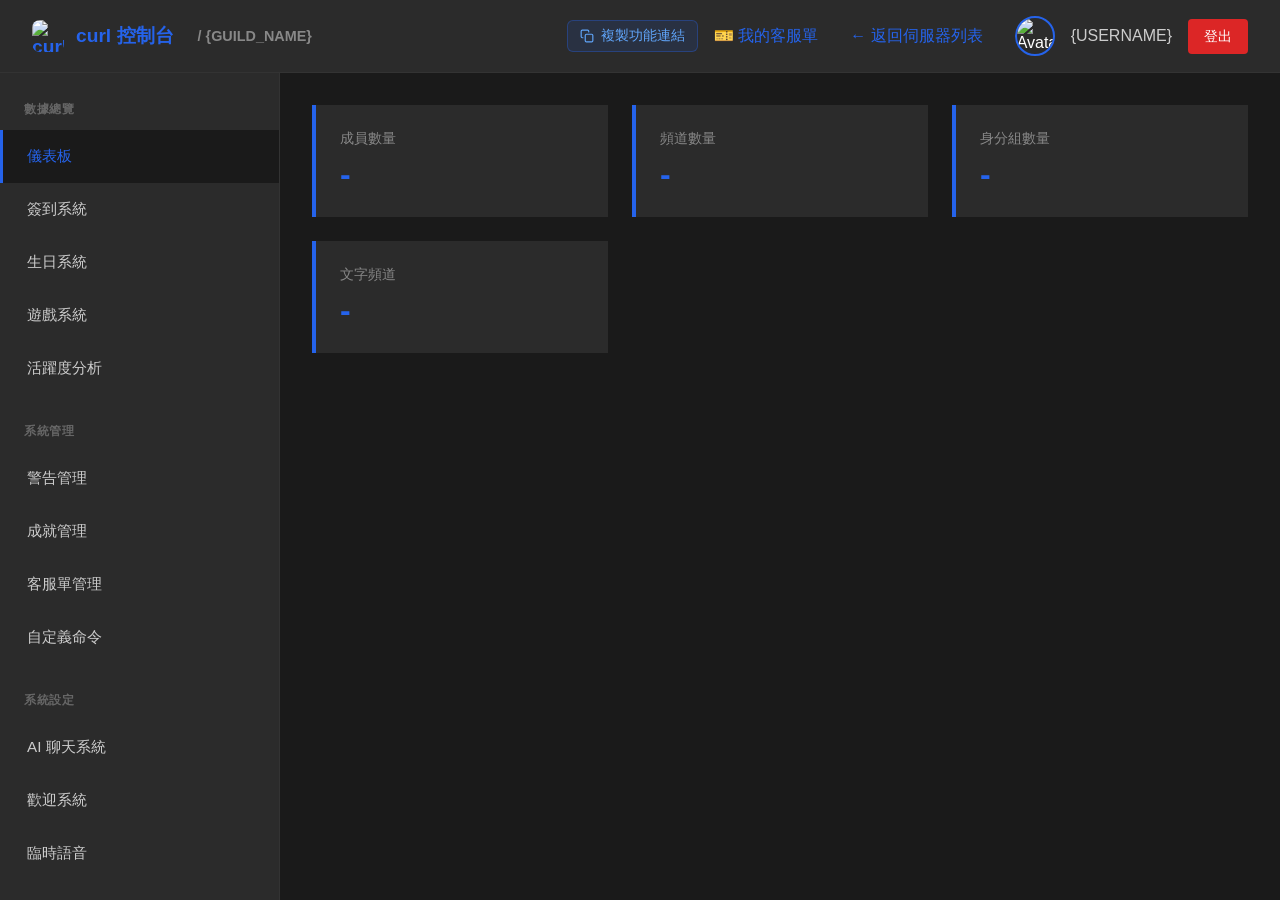
==== commit 8a64badf: "feat(ai): 新增超快速發送階梯限制器避免浪費額度，徹底移除等級系統" ====
--- a/web/dashboard.html
+++ b/web/dashboard.html
@@ -514,9 +514,6 @@
             <div class="sidebar-section">數據總覽</div>
             <div class="sidebar-item active" data-section="dashboard" onclick="showSection('dashboard', this)">
                 儀表板
-            </div>
-            <div class="sidebar-item" data-section="levels" onclick="showSection('levels', this)">
-                等級系統
             </div>
             <div class="sidebar-item" data-section="daily" onclick="showSection('daily', this)">
                 簽到系統
@@ -579,14 +576,6 @@
         </div>
             </div>
 
-            <!-- 等級系統 -->
-            <div id="section-levels" class="content-section" style="display: none;">
-                <div class="section">
-                    <h2 class="section-title">等級系統數據</h2>
-                    <div id="levels-data" style="color: #888;">載入中...</div>
-                </div>
-            </div>
-
             <!-- 簽到系統 -->
             <div id="section-daily" class="content-section" style="display: none;">
                 <div class="section">
@@ -691,13 +680,6 @@
             '數據總覽': 'dashboard',
             '儀表板': 'dashboard',
 
-            'levels': 'levels',
-            'level': 'levels',
-            'rank': 'levels',
-            'ranking': 'levels',
-            '等級': 'levels',
-            '等級系統': 'levels',
-
             'daily': 'daily',
             'checkin': 'daily',
             'sign': 'daily',
@@ -767,7 +749,6 @@
 
         const SECTION_TITLES = {
             'dashboard': '數據總覽',
-            'levels': '等級系統',
             'daily': '簽到系統',
             'birthdays': '生日系統',
             'games': '遊戲系統',
@@ -939,46 +920,6 @@
                 }
             } catch (error) {
                 console.error('載入統計數據失敗:', error);
-            }
-        }
-
-        // 載入等級數據
-        async function loadLevels() {
-            try {
-                const response = await fetch('/api/data/' + GUILD_ID + '/levels');
-                if (response.ok) {
-                    const data = await response.json();
-                    const container = document.getElementById('levels-data');
-                    
-                    if (!data.exists || Object.keys(data.data).length === 0) {
-                        container.innerHTML = '<p style="color: #888;">暫無等級數據</p>';
-                        return;
-                    }
-                    
-                    // 計算統計
-                    const users = Object.keys(data.data).length;
-                    const totalXP = Object.values(data.data).reduce((sum, user) => sum + (user.xp || 0), 0);
-                    const totalMessages = Object.values(data.data).reduce((sum, user) => sum + (user.messages || 0), 0);
-                    
-                    container.innerHTML = `
-                        <div style="display: grid; grid-template-columns: repeat(3, 1fr); gap: 1rem;">
-                            <div style="background: #1a1a1a; padding: 1rem; border-left: 3px solid #2563eb;">
-                                <div style="color: #888; font-size: 0.9rem;">註冊用戶</div>
-                                <div style="font-size: 1.5rem; color: #2563eb; font-weight: 600;">${users}</div>
-                            </div>
-                            <div style="background: #1a1a1a; padding: 1rem; border-left: 3px solid #2563eb;">
-                                <div style="color: #888; font-size: 0.9rem;">總經驗值</div>
-                                <div style="font-size: 1.5rem; color: #2563eb; font-weight: 600;">${totalXP.toLocaleString()}</div>
-                            </div>
-                            <div style="background: #1a1a1a; padding: 1rem; border-left: 3px solid #2563eb;">
-                                <div style="color: #888; font-size: 0.9rem;">總訊息數</div>
-                                <div style="font-size: 1.5rem; color: #2563eb; font-weight: 600;">${totalMessages.toLocaleString()}</div>
-                            </div>
-                        </div>
-                    `;
-                }
-            } catch (error) {
-                document.getElementById('levels-data').innerHTML = '<p style="color: #dc2626;">載入失敗</p>';
             }
         }
 
@@ -2821,7 +2762,6 @@
 
         // 頁面載入時執行
         loadStats();
-        loadLevels();
         loadDaily();
         loadWelcome();
         loadBirthdays();
@@ -2851,7 +2791,6 @@
         // 每30秒更新一次數據
         setInterval(() => {
             loadStats();
-            loadLevels();
             loadDaily();
             loadWelcome();
             loadBirthdays();
